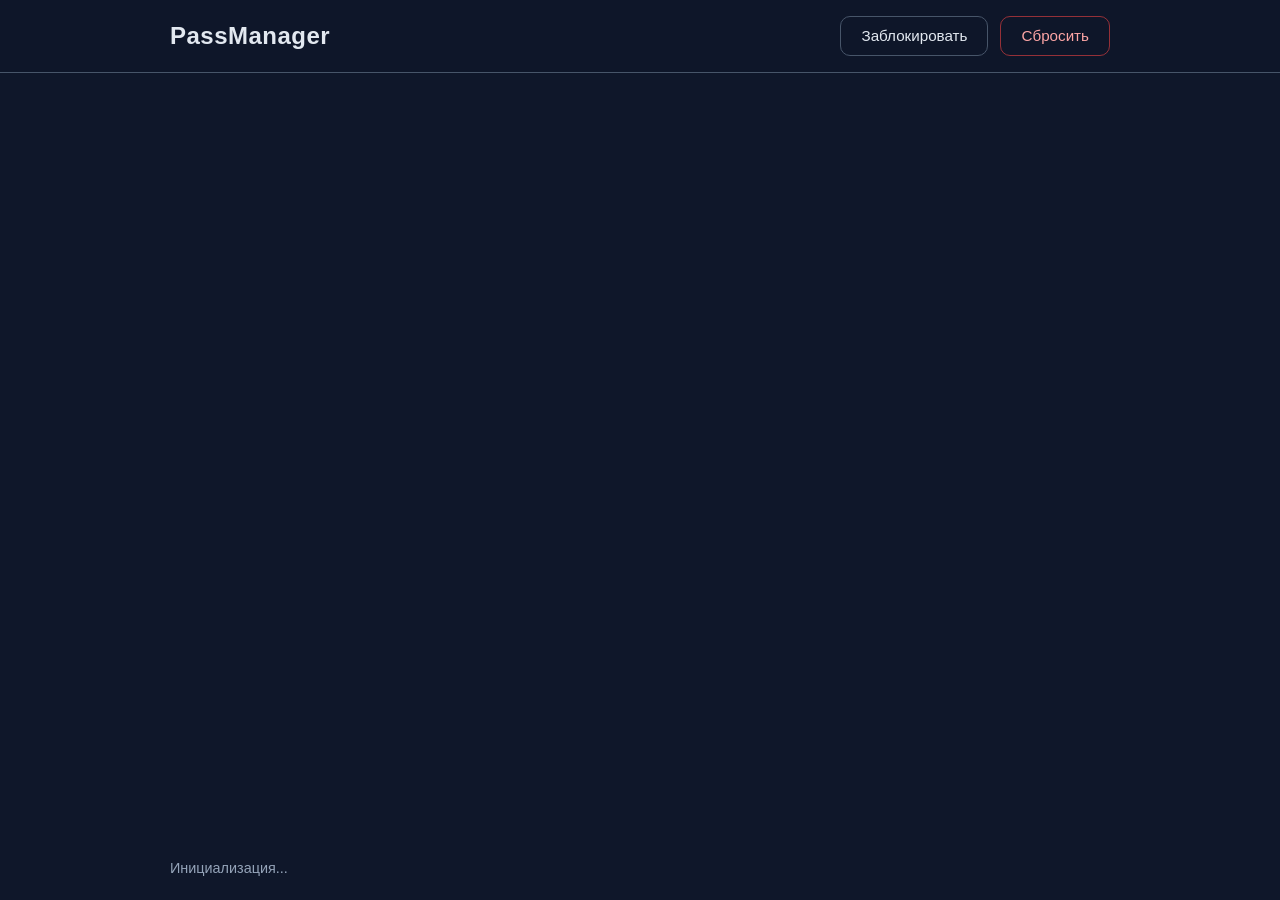
==== data/index.html @ 406775d2 "Baseline: state before USB dcd_init fix (stage 5b)" ====
<!DOCTYPE html>
<html lang="ru">

<head>
  <meta charset="utf-8" />
  <meta name="viewport" content="width=device-width,initial-scale=1,viewport-fit=cover" />
  <meta http-equiv="Cache-Control" content="no-store" />
  <meta http-equiv="X-UA-Compatible" content="IE=edge" />
  <meta name="referrer" content="no-referrer" />
  <title>PassManager</title>
  <link rel="stylesheet" href="style.css" />
  <link rel="icon" href="data:," />
</head>

<body>
  <div id="app" class="app">
    <header class="header">
      <div class="container header__inner">
        <h1 class="header__title">PassManager</h1>
        <div class="header__controls" id="headerControls" hidden>
          <button id="btnLock" class="btn btn--ghost" title="Заблокировать хранилище">Заблокировать</button>
          <button id="btnReset" class="btn btn--danger-ghost" title="Полностью сбросить устройство">Сбросить</button>
        </div>
      </div>
    </header>

    <main class="main container">
      <!-- Экран: первичная настройка -->
      <section id="screenSetup" class="screen" hidden>
        <div class="card card--center">
          <h2 class="card__title">Первичная настройка</h2>
          <p class="card__text">Устройство ещё не настроено. Создайте хранилище — мастер-пароль будет сгенерирован
            автоматически и показан один раз.</p>
          <button id="btnProvision" class="btn btn--primary btn--lg">Создать хранилище</button>
          <div id="setupStatus" class="status" hidden></div>
        </div>

        <div id="masterBlock" class="card" hidden>
          <h3 class="card__subtitle">Мастер-пароль (покажите и сохраните)</h3>
          <p class="card__warning">Этот пароль показывается <strong>только один раз</strong>. Утерян — восстановление
            невозможно.</p>
          <div class="password-field">
            <textarea id="masterPassword" class="input input--mono input--password" rows="2" readonly
              spellcheck="false"></textarea>
            <div class="password-field__actions">
              <button id="btnCopyMaster" class="btn btn--ghost btn--sm">Скопировать</button>
              <button id="btnHideMaster" class="btn btn--ghost btn--sm">Скрыть/Показать</button>
              <button id="btnDoneMaster" class="btn btn--primary btn--sm">Я сохранил пароль</button>
            </div>
          </div>
          <p class="card__hint">Длина: <span id="masterLen">0</span> символов</p>
        </div>
      </section>

      <!-- Экран: разблокировка -->
      <section id="screenUnlock" class="screen" hidden>
        <div class="card card--center">
          <h2 class="card__title">Хранилище заблокировано</h2>
          <p class="card__text">Введите мастер-пароль для разблокировки.</p>
          <form id="formUnlock" class="form form--column">
            <label class="label" for="inputUnlock">Мастер-пароль</label>
            <input id="inputUnlock" type="password" class="input input--mono" autocomplete="current-password"
              spellcheck="false" placeholder="••••••••••••••••••••••••••••••••••••••" />
            <div class="form__actions">
              <button id="btnUnlock" type="submit" class="btn btn--primary btn--lg">Разблокировать</button>
            </div>
          </form>
          <div id="unlockStatus" class="status" hidden></div>
          <div id="lockoutBlock" class="lockout" hidden>
            <p class="lockout__text">Блокировка после неудачных попыток. Осталось: <span id="lockoutLeft">0</span> с</p>
            <button id="btnUnlockRetry" class="btn btn--ghost btn--sm">Обновить</button>
          </div>
        </div>
      </section>

      <!-- Экран: основное приложение -->
      <section id="screenApp" class="screen" hidden>
        <div class="toolbar">
          <div class="toolbar__left">
            <input id="searchInput" type="search" class="input input--search" placeholder="Поиск по названию, логину, URL"
              autocomplete="off" />
          </div>
          <div class="toolbar__right">
            <button id="btnNew" class="btn btn--primary">Добавить запись</button>
            <button id="btnRefresh" class="btn btn--ghost">Обновить</button>
          </div>
        </div>

        <div id="entriesEmpty" class="empty" hidden>
          <p>Записей пока нет</p>
        </div>

        <div id="entriesList" class="list"></div>

        <div id="appStatus" class="status" hidden></div>
      </section>

      <!-- Модалка: создание/редактирование записи -->
      <dialog id="modalEntry" class="modal">
        <form method="dialog" id="formEntry" class="modal__content">
          <header class="modal__header">
            <h3 id="entryModalTitle" class="modal__title">Новая запись</h3>
            <button type="button" id="btnEntryClose" class="btn btn--icon" title="Закрыть">✕</button>
          </header>
          <div class="modal__body">
            <div class="form-grid">
              <div class="form-field">
                <label class="label" for="entryTitle">Название *</label>
                <input id="entryTitle" type="text" class="input" autocomplete="off" spellcheck="false"
                  placeholder="Например, Google" />
              </div>
              <div class="form-field">
                <label class="label" for="entryLogin">Логин *</label>
                <input id="entryLogin" type="text" class="input" autocomplete="username" spellcheck="false"
                  placeholder="user@example.com" />
              </div>
              <div class="form-field form-field--password">
                <label class="label" for="entryPassword">Пароль</label>
                <div class="password-field">
                  <input id="entryPassword" type="password" class="input input--mono" autocomplete="new-password"
                    spellcheck="false" placeholder="Введите или сгенерируйте" />
                  <div class="password-field__actions password-field__actions--inline">
                    <button type="button" id="btnGenPass" class="btn btn--ghost btn--sm">Сгенерировать</button>
                    <button type="button" id="btnTogglePass" class="btn btn--ghost btn--sm">Показать</button>
                    <button type="button" id="btnCopyPass" class="btn btn--ghost btn--sm">Скопировать</button>
                  </div>
                </div>
                <div class="generator" id="genOpts" hidden>
                  <div class="generator__row">
                    <label class="label label--inline">Длина: <span id="genLenVal">16</span></label>
                    <input id="genLen" type="range" min="8" max="64" step="1" value="16" />
                  </div>
                  <div class="generator__row generator__checks">
                    <label class="checkbox"><input type="checkbox" id="genUpper" checked /> Заглавные</label>
                    <label class="checkbox"><input type="checkbox" id="genLower" checked /> Строчные</label>
                    <label class="checkbox"><input type="checkbox" id="genDigits" checked /> Цифры</label>
                    <label class="checkbox"><input type="checkbox" id="genSym" /> Символы</label>
                  </div>
                </div>
              </div>
              <div class="form-field">
                <label class="label" for="entryUrl">URL</label>
                <input id="entryUrl" type="url" class="input" spellcheck="false" placeholder="https://example.com" />
              </div>
              <div class="form-field form-field--full">
                <label class="label" for="entryNote">Заметки</label>
                <textarea id="entryNote" class="input" rows="3" spellcheck="false"
                  placeholder="Дополнительная информация"></textarea>
              </div>
            </div>
          </div>
          <footer class="modal__footer">
            <button type="button" id="btnEntryDelete" class="btn btn--danger" hidden>Удалить</button>
            <div class="modal__spacer"></div>
            <button type="button" id="btnEntryCancel" class="btn btn--ghost">Отмена</button>
            <button type="submit" id="btnEntrySave" class="btn btn--primary">Сохранить</button>
          </footer>
        </form>
      </dialog>

      <!-- Модалка: сброс устройства -->
      <dialog id="modalReset" class="modal">
        <form method="dialog" id="formReset" class="modal__content">
          <header class="modal__header">
            <h3 class="modal__title">Сброс устройства</h3>
            <button type="button" id="btnResetClose" class="btn btn--icon">✕</button>
          </header>
          <div class="modal__body">
            <p class="card__warning">Это <strong>необратимая</strong> операция. Всё хранилище паролей будет удалено без
              возможности восстановления.</p>
            <p>Для подтверждения введите <strong>RESET</strong>.</p>
            <input id="inputResetConfirm" type="text" class="input input--mono" autocomplete="off" spellcheck="false"
              placeholder="RESET" />
            <div id="resetStatus" class="status" hidden></div>
          </div>
          <footer class="modal__footer">
            <button type="button" id="btnResetCancel" class="btn btn--ghost">Отмена</button>
            <button type="submit" id="btnResetConfirm" class="btn btn--danger" disabled>Сбросить</button>
          </footer>
        </form>
      </dialog>
    </main>

    <footer class="footer container">
      <div class="footer__status">
        <span id="statusLine">Инициализация...</span>
      </div>
    </footer>
  </div>
  <script src="app.js"></script>
</body>

</html>
---- data/style.css ----
:root {
  --bg: #0f172a;
  --bg-card: #16213a;
  --bg-elev: #1e293b;
  --border: #475569;
  --text: #e2e8f0;
  --text-dim: #94a3b8;
  --primary: #3b82f6;
  --primary-hover: #2563eb;
  --danger: #ef4444;
  --success: #22c55e;
  --warning: #f59e0b;
  --font-sans: -apple-system, BlinkMacSystemFont, "Segoe UI", "Roboto", "Oxygen",
    "Ubuntu", "Cantarell", "Fira Sans", "Droid Sans", "Helvetica Neue",
    sans-serif;
  --font-mono: "JetBrains Mono", "Cascadia Code", "SF Mono", Monaco, "Cascadia Mono", "Courier New", monospace;
}

* {
  box-sizing: border-box;
}

html, body {
  margin: 0;
  padding: 0;
  background: var(--bg);
  color: var(--text);
  font-family: var(--font-sans);
  line-height: 1.6;
  font-size: 16px;
}

.app {
  min-height: 100vh;
  display: flex;
  flex-direction: column;
}

.container {
  max-width: 980px;
  margin: 0 auto;
  padding: 1rem 1.25rem;
  width: 100%;
}

.header {
  border-bottom: 1px solid var(--border);
  background: rgba(15, 23, 42, 0.9);
  backdrop-filter: blur(8px);
  position: sticky;
  top: 0;
  z-index: 10;
}

.header__inner {
  display: flex;
  align-items: center;
  justify-content: space-between;
  gap: 1rem;
  flex-wrap: wrap;
}

.header__title {
  margin: 0;
  font-size: 1.5rem;
  font-weight: 600;
  letter-spacing: 0.02em;
}

.header__controls {
  display: flex;
  gap: 0.75rem;
  flex-wrap: wrap;
}

.main {
  flex: 1;
  display: flex;
  flex-direction: column;
  gap: 1.5rem;
  padding-top: 1.5rem;
  padding-bottom: 2rem;
}

.screen {
  display: flex;
  flex-direction: column;
  gap: 1.5rem;
}

.screen[hidden] {
  display: none !important;
}

.card {
  background: var(--bg-card);
  border: 1px solid var(--border);
  border-radius: 12px;
  padding: 1.5rem;
  box-shadow: 0 10px 30px rgba(15, 23, 42, 0.4);
}

.card--center {
  text-align: center;
  display: flex;
  flex-direction: column;
  align-items: center;
  gap: 1rem;
}

.card__title {
  margin: 0;
  font-size: 1.75rem;
  font-weight: 600;
}

.card__subtitle {
  margin: 0;
  font-size: 1.25rem;
  font-weight: 600;
}

.card__text {
  margin: 0;
  color: var(--text-dim);
  max-width: 680px;
}

.card__warning {
  margin: 0;
  color: #fca5a5;
  background: rgba(239, 68, 68, 0.18);
  border: 1px solid rgba(239, 68, 68, 0.4);
  border-radius: 8px;
  padding: 0.75rem 1rem;
}

.card__hint {
  margin: 0.5rem 0 0;
  color: var(--text-dim);
  font-size: 0.95rem;
}

.btn {
  display: inline-flex;
  align-items: center;
  justify-content: center;
  gap: 0.5rem;
  border-radius: 10px;
  border: 1px solid transparent;
  background: var(--bg-elev);
  color: var(--text);
  font-family: var(--font-sans);
  font-size: 0.95rem;
  font-weight: 500;
  padding: 0.65rem 1.25rem;
  cursor: pointer;
  transition: background 160ms ease, border 160ms ease, transform 120ms ease, color 160ms ease;
  user-select: none;
}

.btn:disabled {
  opacity: 0.45;
  cursor: not-allowed;
  transform: none;
}

.btn:not(:disabled):hover {
  background: #334155;
}

.btn:not(:disabled):active {
  transform: translateY(1px);
}

.btn--primary {
  background: linear-gradient(180deg, rgba(59, 130, 246, 0.9), var(--primary));
  border-color: rgba(147, 197, 253, 0.5);
}

.btn--primary:not(:disabled):hover {
  background: linear-gradient(180deg, rgba(96, 165, 250, 0.95), var(--primary-hover));
}

.btn--ghost {
  background: transparent;
  border-color: var(--border);
}

.btn--danger {
  background: linear-gradient(180deg, rgba(239, 68, 68, 0.9), var(--danger));
  border-color: rgba(248, 113, 113, 0.5);
}

.btn--danger-ghost {
  background: transparent;
  border-color: rgba(239, 68, 68, 0.6);
  color: #fca5a5;
}

.btn--lg {
  font-size: 1rem;
  padding: 0.8rem 2rem;
}

.btn--sm {
  font-size: 0.9rem;
  padding: 0.5rem 0.9rem;
}

.btn--icon {
  width: 2rem;
  height: 2rem;
  padding: 0;
  border-radius: 999px;
  background: transparent;
  border-color: transparent;
}

.password-field {
  display: flex;
  flex-direction: column;
  gap: 0.75rem;
}

.password-field__actions {
  display: flex;
  flex-wrap: wrap;
  gap: 0.75rem;
  justify-content: center;
}

.password-field__actions--inline {
  justify-content: flex-start;
}

.input {
  width: 100%;
  border-radius: 10px;
  border: 1px solid var(--border);
  background: var(--bg-elev);
  color: var(--text);
  font-family: var(--font-sans);
  font-size: 0.98rem;
  padding: 0.65rem 0.85rem;
}

.input:focus {
  outline: none;
  border-color: rgba(147, 197, 253, 0.9);
  box-shadow: 0 0 0 3px rgba(59, 130, 246, 0.25);
}

.input--mono {
  font-family: var(--font-mono);
  font-size: 0.95rem;
  letter-spacing: 0.02em;
}

.input--password {
  resize: vertical;
  min-height: 5.25rem;
  text-align: center;
  line-height: 1.8;
}

.input--search {
  max-width: 320px;
}

.label {
  display: block;
  margin-bottom: 0.5rem;
  color: var(--text-dim);
  font-size: 0.95rem;
}

.label--inline {
  display: inline-flex;
  align-items: center;
  gap: 0.5rem;
  margin: 0;
}

.form {
  display: flex;
  gap: 1rem;
  width: 100%;
  max-width: 560px;
}

.form--column {
  flex-direction: column;
  align-items: stretch;
}

.form__actions {
  display: flex;
  justify-content: center;
}

.status {
  padding: 0.7rem 1rem;
  border-radius: 10px;
  border: 1px solid var(--border);
  background: rgba(30, 41, 59, 0.8);
  color: var(--text-dim);
  font-size: 0.95rem;
  text-align: left;
  width: 100%;
  max-width: 720px;
}

.status[hidden] {
  display: none;
}

.status--error {
  border-color: rgba(239, 68, 68, 0.6);
  color: #fecaca;
}

.status--warn {
  border-color: rgba(245, 158, 11, 0.6);
  color: #fef3c7;
}

.status--ok {
  border-color: rgba(34, 197, 94, 0.6);
  color: #bbf7d0;
}

.lockout {
  display: flex;
  flex-direction: column;
  align-items: center;
  gap: 0.75rem;
  padding: 1rem 1.25rem;
  border-radius: 10px;
  border: 1px solid rgba(245, 158, 11, 0.6);
  background: rgba(250, 204, 21, 0.16);
  color: #fef3c7;
}

.lockout[hidden] {
  display: none;
}

.toolbar {
  display: flex;
  align-items: center;
  justify-content: space-between;
  gap: 1rem;
  flex-wrap: wrap;
  background: var(--bg-card);
  border: 1px solid var(--border);
  border-radius: 12px;
  padding: 0.9rem 1.25rem;
}

.toolbar__left,
.toolbar__right {
  display: flex;
  gap: 0.75rem;
  flex-wrap: wrap;
  align-items: center;
}

.empty {
  text-align: center;
  color: var(--text-dim);
  padding: 2rem 1rem;
}

.empty[hidden] {
  display: none;
}

.list {
  display: grid;
  grid-template-columns: repeat(auto-fit, minmax(280px, 1fr));
  gap: 1rem;
}

.entry-card {
  background: var(--bg-card);
  border: 1px solid var(--border);
  border-radius: 12px;
  padding: 1.1rem 1.25rem;
  display: flex;
  flex-direction: column;
  gap: 0.75rem;
  text-align: left;
}

.entry-card__header {
  display: flex;
  align-items: flex-start;
  justify-content: space-between;
  gap: 0.75rem;
}

.entry-card__title {
  margin: 0;
  font-size: 1.05rem;
  font-weight: 600;
}

.entry-card__meta {
  display: flex;
  flex-direction: column;
  gap: 0.4rem;
  color: var(--text-dim);
  font-size: 0.95rem;
}

.entry-card__meta-row {
  display: flex;
  gap: 0.5rem;
  word-break: break-word;
}

.entry-card__label {
  color: #cbd5f5;
  min-width: 58px;
}

.entry-card__value {
  flex: 1;
}

.entry-card__value--mono {
  font-family: var(--font-mono);
  font-size: 0.9rem;
}

.entry-card__actions {
  display: flex;
  flex-wrap: wrap;
  gap: 0.6rem;
}

.modal {
  border: none;
  background: transparent;
  padding: 0;
}

.modal::backdrop {
  background: rgba(2, 6, 23, 0.7);
  backdrop-filter: blur(2px);
}

.modal__content {
  margin: 2rem auto;
  background: var(--bg-card);
  border: 1px solid var(--border);
  border-radius: 14px;
  max-width: 760px;
  width: calc(100% - 1.5rem);
  display: flex;
  flex-direction: column;
  box-shadow: 0 40px 60px rgba(15, 23, 42, 0.55);
}

.modal__header {
  display: flex;
  align-items: center;
  justify-content: space-between;
  padding: 1rem 1.5rem 0.75rem;
  border-bottom: 1px solid rgba(71, 85, 105, 0.8);
}

.modal__title {
  margin: 0;
  font-size: 1.2rem;
  font-weight: 600;
}

.modal__body {
  padding: 1.25rem 1.5rem;
  display: flex;
  flex-direction: column;
  gap: 1rem;
}

.modal__footer {
  display: flex;
  align-items: center;
  gap: 0.75rem;
  padding: 0.85rem 1.5rem 1.25rem;
  border-top: 1px solid rgba(71, 85, 105, 0.8);
}

.modal__spacer {
  flex: 1;
}

.form-grid {
  display: grid;
  grid-template-columns: repeat(auto-fit, minmax(260px, 1fr));
  gap: 1rem;
}

.form-field {
  display: flex;
  flex-direction: column;
}

.form-field--full {
  grid-column: 1 / -1;
}

.form-field--password .password-field {
  gap: 0.5rem;
}

.generator {
  margin-top: 0.75rem;
  padding: 0.9rem 1rem;
  border-radius: 10px;
  border: 1px solid var(--border);
  background: rgba(30, 41, 59, 0.7);
  display: flex;
  flex-direction: column;
  gap: 0.75rem;
}

.generator[hidden] {
  display: none;
}

.generator__row {
  display: flex;
  flex-direction: column;
  gap: 0.5rem;
}

.generator__checks {
  flex-direction: row;
  flex-wrap: wrap;
  gap: 0.9rem;
}

.checkbox {
  display: inline-flex;
  align-items: center;
  gap: 0.5rem;
  color: var(--text-dim);
  font-size: 0.95rem;
}

.footer {
  padding-top: 0.75rem;
  padding-bottom: 1.25rem;
}

.footer__status {
  color: var(--text-dim);
  font-size: 0.9rem;
}

@media (max-width: 640px) {
  .header__inner {
    flex-direction: column;
    align-items: flex-start;
  }

  .toolbar {
    flex-direction: column;
    align-items: stretch;
  }

  .toolbar__left,
  .toolbar__right {
    width: 100%;
  }

  .input--search {
    max-width: 100%;
  }

  .modal__content {
    margin: 0.75rem auto;
  }
}
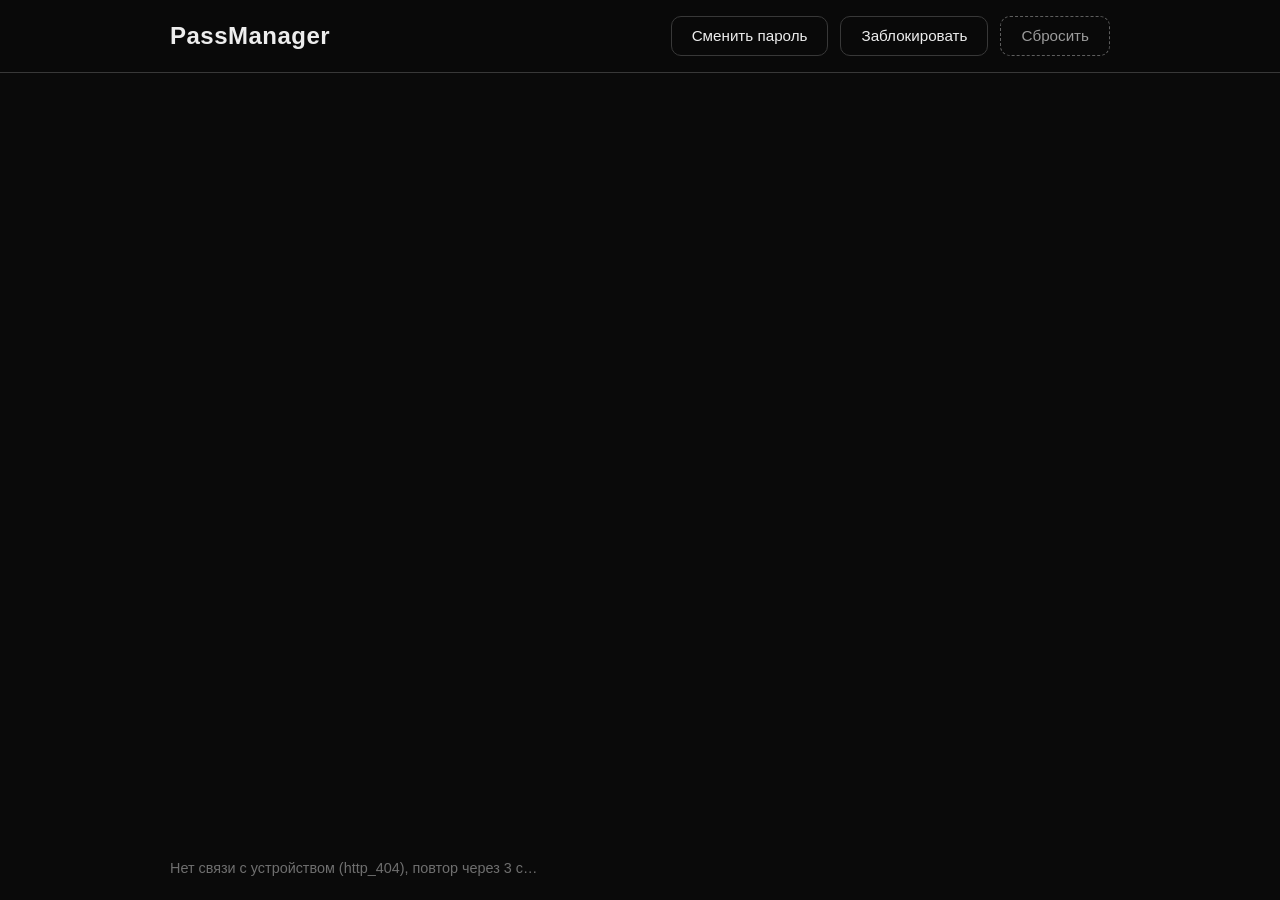
==== commit 24e4bebe: "Baseline: stage 5b/6 work before Rust rewrite Freeze the current C++/Arduino firmware and SPA as the" ====
--- a/data/index.html
+++ b/data/index.html
@@ -18,6 +18,7 @@
       <div class="container header__inner">
         <h1 class="header__title">PassManager</h1>
         <div class="header__controls" id="headerControls" hidden>
+          <button id="btnRekey" class="btn btn--ghost" title="Сменить мастер-пароль">Сменить пароль</button>
           <button id="btnLock" class="btn btn--ghost" title="Заблокировать хранилище">Заблокировать</button>
           <button id="btnReset" class="btn btn--danger-ghost" title="Полностью сбросить устройство">Сбросить</button>
         </div>
@@ -31,7 +32,15 @@
           <h2 class="card__title">Первичная настройка</h2>
           <p class="card__text">Устройство ещё не настроено. Создайте хранилище — мастер-пароль будет сгенерирован
             автоматически и показан один раз.</p>
-          <button id="btnProvision" class="btn btn--primary btn--lg">Создать хранилище</button>
+          <div class="form form--column">
+            <label class="label" for="inputSetupKeyfile">Ключевой файл (необязательно)</label>
+            <input id="inputSetupKeyfile" type="file" class="input input--file" />
+            <p class="card__hint">Если выбрать файл, он будет требоваться при каждом входе. Максимум 4096 байт.
+              Без файла вход будет только по мастер-паролю.</p>
+            <div class="form__actions">
+              <button id="btnProvision" class="btn btn--primary btn--lg">Создать хранилище</button>
+            </div>
+          </div>
           <div id="setupStatus" class="status" hidden></div>
         </div>
 
@@ -60,7 +69,12 @@
           <form id="formUnlock" class="form form--column">
             <label class="label" for="inputUnlock">Мастер-пароль</label>
             <input id="inputUnlock" type="password" class="input input--mono" autocomplete="current-password"
-              spellcheck="false" placeholder="••••••••••••••••••••••••••••••••••••••" />
+              spellcheck="false" placeholder="•••••••••••••••••••••••••••••••••" />
+            <div id="unlockKeyfileBlock" class="form-field" hidden>
+              <label class="label" for="inputUnlockKeyfile">Ключевой файл</label>
+              <input id="inputUnlockKeyfile" type="file" class="input input--file" />
+              <p class="card__hint">Хранилище настроено на вход с файлом-ключом.</p>
+            </div>
             <div class="form__actions">
               <button id="btnUnlock" type="submit" class="btn btn--primary btn--lg">Разблокировать</button>
             </div>
@@ -77,12 +91,22 @@
       <section id="screenApp" class="screen" hidden>
         <div class="toolbar">
           <div class="toolbar__left">
-            <input id="searchInput" type="search" class="input input--search" placeholder="Поиск по названию, логину, URL"
-              autocomplete="off" />
+            <input id="searchInput" type="search" class="input input--search"
+              placeholder="Поиск по названию, логину, URL, тегам" autocomplete="off" />
           </div>
           <div class="toolbar__right">
             <button id="btnNew" class="btn btn--primary">Добавить запись</button>
             <button id="btnRefresh" class="btn btn--ghost">Обновить</button>
+            <button id="btnExport" class="btn btn--ghost" title="Выгрузить всё хранилище в файл PMX1">Экспорт
+              PMX1</button>
+            <label class="btn btn--ghost btn--file" for="inputImportFile"
+              title="Импорт записей из файла PMX1 (файлы по 4 записи за раз)">Импорт PMX1</label>
+            <input id="inputImportFile" type="file" accept="application/json,.json" hidden />
+            <button id="btnExportKdbx" class="btn btn--ghost"
+              title="Выгрузить хранилище в файл KeePass (.kdbx)">Экспорт .kdbx</button>
+            <label class="btn btn--ghost btn--file" for="inputImportKdbxFile"
+              title="Импорт записей из файла KeePass (.kdbx)">Импорт .kdbx</label>
+            <input id="inputImportKdbxFile" type="file" accept=".kdbx" hidden />
           </div>
         </div>
 
@@ -105,14 +129,14 @@
           <div class="modal__body">
             <div class="form-grid">
               <div class="form-field">
-                <label class="label" for="entryTitle">Название *</label>
+                <label class="label" for="entryTitle">Название</label>
                 <input id="entryTitle" type="text" class="input" autocomplete="off" spellcheck="false"
-                  placeholder="Например, Google" />
-              </div>
-              <div class="form-field">
-                <label class="label" for="entryLogin">Логин *</label>
+                  maxlength="47" placeholder="Например, Google" />
+              </div>
+              <div class="form-field">
+                <label class="label" for="entryLogin">Логин</label>
                 <input id="entryLogin" type="text" class="input" autocomplete="username" spellcheck="false"
-                  placeholder="user@example.com" />
+                  maxlength="95" placeholder="user@example.com" />
               </div>
               <div class="form-field form-field--password">
                 <label class="label" for="entryPassword">Пароль</label>
@@ -121,10 +145,13 @@
                     spellcheck="false" placeholder="Введите или сгенерируйте" />
                   <div class="password-field__actions password-field__actions--inline">
                     <button type="button" id="btnGenPass" class="btn btn--ghost btn--sm">Сгенерировать</button>
+                    <button type="button" id="btnGenPhrase" class="btn btn--ghost btn--sm"
+                      title="Сгенерировать фразу генератором устройства">Фраза с устройства</button>
                     <button type="button" id="btnTogglePass" class="btn btn--ghost btn--sm">Показать</button>
                     <button type="button" id="btnCopyPass" class="btn btn--ghost btn--sm">Скопировать</button>
                   </div>
                 </div>
+                <p class="card__hint" id="entryPasswordHint" hidden>Пусто — пароль записи не меняется.</p>
                 <div class="generator" id="genOpts" hidden>
                   <div class="generator__row">
                     <label class="label label--inline">Длина: <span id="genLenVal">16</span></label>
@@ -140,11 +167,23 @@
               </div>
               <div class="form-field">
                 <label class="label" for="entryUrl">URL</label>
-                <input id="entryUrl" type="url" class="input" spellcheck="false" placeholder="https://example.com" />
+                <input id="entryUrl" type="url" class="input" spellcheck="false" maxlength="191"
+                  placeholder="https://example.com" />
+              </div>
+              <div class="form-field">
+                <label class="label" for="entryTags">Теги</label>
+                <input id="entryTags" type="text" class="input" spellcheck="false" maxlength="127"
+                  placeholder="через запятую: work, mail" />
+              </div>
+              <div class="form-field">
+                <label class="label" for="entryTotp">TOTP-секрет</label>
+                <input id="entryTotp" type="text" class="input input--mono" spellcheck="false" maxlength="63"
+                  placeholder="Base32 без пробелов, напр. GEZDGNBV…" autocomplete="off" />
+                <p class="card__hint">Необязательно. Коды будут считаться на устройстве по коду из секрета.</p>
               </div>
               <div class="form-field form-field--full">
                 <label class="label" for="entryNote">Заметки</label>
-                <textarea id="entryNote" class="input" rows="3" spellcheck="false"
+                <textarea id="entryNote" class="input" rows="3" spellcheck="false" maxlength="399"
                   placeholder="Дополнительная информация"></textarea>
               </div>
             </div>
@@ -154,6 +193,131 @@
             <div class="modal__spacer"></div>
             <button type="button" id="btnEntryCancel" class="btn btn--ghost">Отмена</button>
             <button type="submit" id="btnEntrySave" class="btn btn--primary">Сохранить</button>
+          </footer>
+        </form>
+      </dialog>
+
+      <!-- Модалка: просмотр записи -->
+      <dialog id="modalView" class="modal">
+        <div class="modal__content">
+          <header class="modal__header">
+            <h3 id="viewTitle" class="modal__title">Запись</h3>
+            <button type="button" id="btnViewClose" class="btn btn--icon" title="Закрыть">✕</button>
+          </header>
+          <div class="modal__body" id="viewBody"></div>
+          <footer class="modal__footer">
+            <button type="button" id="btnViewTotp" class="btn btn--ghost" hidden>Показать код TOTP</button>
+            <div class="modal__spacer"></div>
+            <button type="button" id="btnViewEdit" class="btn btn--ghost">Редактировать</button>
+            <button type="button" id="btnViewClose2" class="btn btn--primary">Закрыть</button>
+          </footer>
+        </div>
+      </dialog>
+
+      <!-- Модалка: смена мастер-пароля -->
+      <dialog id="modalRekey" class="modal">
+        <form method="dialog" id="formRekey" class="modal__content">
+          <header class="modal__header">
+            <h3 class="modal__title">Смена мастер-пароля</h3>
+            <button type="button" id="btnRekeyClose" class="btn btn--icon" title="Закрыть">✕</button>
+          </header>
+          <div class="modal__body">
+            <p class="card__text">Хранилище будет перешифровано под новый мастер-пароль. Записи и текущая сессия
+              сохранятся. Старый пароль после смены не действует.</p>
+            <div class="form-field">
+              <label class="label" for="inputRekeyPassword">Новый мастер-пароль</label>
+              <div class="password-field">
+                <input id="inputRekeyPassword" type="password" class="input input--mono" autocomplete="new-password"
+                  spellcheck="false" placeholder="Введите или сгенерируйте" />
+                <div class="password-field__actions password-field__actions--inline">
+                  <button type="button" id="btnRekeyGen" class="btn btn--ghost btn--sm"
+                    title="Сгенерировать мастер-пароль генератором устройства">Сгенерировать</button>
+                  <button type="button" id="btnRekeyToggle" class="btn btn--ghost btn--sm">Показать</button>
+                </div>
+              </div>
+            </div>
+            <div class="form-field">
+              <label class="label" for="inputRekeyKeyfile">Ключевой файл (необязательно)</label>
+              <input id="inputRekeyKeyfile" type="file" class="input input--file" />
+              <p class="card__hint" id="rekeyKeyfileHint"></p>
+            </div>
+            <div id="rekeyStatus" class="status" hidden></div>
+          </div>
+          <footer class="modal__footer">
+            <button type="button" id="btnRekeyCancel" class="btn btn--ghost">Отмена</button>
+            <button type="submit" id="btnRekeySubmit" class="btn btn--primary">Сменить пароль</button>
+          </footer>
+        </form>
+      </dialog>
+
+      <!-- Модалка: импорт из .kdbx -->
+      <dialog id="modalKdbxImport" class="modal">
+        <form method="dialog" id="formKdbxImport" class="modal__content">
+          <header class="modal__header">
+            <h3 class="modal__title">Импорт из .kdbx</h3>
+            <button type="button" id="btnKdbxImportClose" class="btn btn--icon" title="Закрыть">✕</button>
+          </header>
+          <div class="modal__body">
+            <div id="kdbxImportPhase1">
+              <div class="form-grid">
+                <div class="form-field form-field--full">
+                  <label class="label" for="inputKdbxFile">Файл KeePass (.kdbx)</label>
+                  <input id="inputKdbxFile" type="file" class="input input--file" accept=".kdbx" />
+                </div>
+                <div class="form-field">
+                  <label class="label" for="inputKdbxPassword">Пароль базы</label>
+                  <input id="inputKdbxPassword" type="password" class="input input--mono" autocomplete="off"
+                    spellcheck="false" placeholder="пароль открытия файла" />
+                </div>
+                <div class="form-field">
+                  <label class="label" for="inputKdbxKeyfile">Ключевой файл базы (необязательно)</label>
+                  <input id="inputKdbxKeyfile" type="file" class="input input--file" />
+                </div>
+              </div>
+              <div id="kdbxImportStatus" class="status" hidden></div>
+            </div>
+            <div id="kdbxImportPhase2" hidden>
+              <p id="kdbxImportSummary" class="card__text"></p>
+              <div id="kdbxImportList" class="entry-card__badges"></div>
+              <p id="kdbxImportSkip" class="card__hint" hidden></p>
+              <div id="kdbxImportStatus2" class="status" hidden></div>
+            </div>
+          </div>
+          <footer class="modal__footer">
+            <button type="button" id="btnKdbxImportBack" class="btn btn--ghost" hidden>Назад</button>
+            <div class="modal__spacer"></div>
+            <button type="button" id="btnKdbxImportCancel" class="btn btn--ghost">Отмена</button>
+            <button type="submit" id="btnKdbxImportNext" class="btn btn--primary">Открыть базу</button>
+          </footer>
+        </form>
+      </dialog>
+
+      <!-- Модалка: экспорт в .kdbx -->
+      <dialog id="modalKdbxExport" class="modal">
+        <form method="dialog" id="formKdbxExport" class="modal__content">
+          <header class="modal__header">
+            <h3 class="modal__title">Экспорт в .kdbx</h3>
+            <button type="button" id="btnKdbxExportClose" class="btn btn--icon" title="Закрыть">✕</button>
+          </header>
+          <div class="modal__body">
+            <p class="card__text">Файл KeePass защищается этим паролем. Пароль нигде не сохраняется — потеря
+              пароля означает потерю доступа к файлу.</p>
+            <div class="form-field">
+              <label class="label" for="inputKdbxExportPassword">Пароль файла</label>
+              <div class="password-field">
+                <input id="inputKdbxExportPassword" type="password" class="input input--mono" autocomplete="off"
+                  spellcheck="false" placeholder="введите или сгенерируйте" />
+                <div class="password-field__actions password-field__actions--inline">
+                  <button type="button" id="btnKdbxExportGen" class="btn btn--ghost btn--sm">Сгенерировать</button>
+                  <button type="button" id="btnKdbxExportToggle" class="btn btn--ghost btn--sm">Показать</button>
+                </div>
+              </div>
+            </div>
+            <div id="kdbxExportStatus" class="status" hidden></div>
+          </div>
+          <footer class="modal__footer">
+            <button type="button" id="btnKdbxExportCancel" class="btn btn--ghost">Отмена</button>
+            <button type="submit" id="btnKdbxExportSubmit" class="btn btn--primary">Скачать .kdbx</button>
           </footer>
         </form>
       </dialog>
--- a/data/style.css
+++ b/data/style.css
@@ -1,15 +1,19 @@
 :root {
-  --bg: #0f172a;
-  --bg-card: #16213a;
-  --bg-elev: #1e293b;
-  --border: #475569;
-  --text: #e2e8f0;
-  --text-dim: #94a3b8;
-  --primary: #3b82f6;
-  --primary-hover: #2563eb;
-  --danger: #ef4444;
-  --success: #22c55e;
-  --warning: #f59e0b;
+  /* UA-стили (плейсхолдеры, скроллбары, autofill, dialog) берут цвета из
+     color-scheme браузера: без этой строки Chrome рисует их «светлыми»,
+     то есть почти чёрными, поверх тёмного фона. */
+  color-scheme: dark;
+  --bg: #0a0a0a;
+  --bg-card: #141414;
+  --bg-elev: #1d1d1d;
+  --border: #383838;
+  --border-strong: #5e5e5e;
+  --text: #ededed;
+  --text-dim: #9b9b9b;
+  --text-faint: #6f6f6f;
+  --primary-bg: #ededed;
+  --primary-bg-hover: #cfcfcf;
+  --primary-text: #0a0a0a;
   --font-sans: -apple-system, BlinkMacSystemFont, "Segoe UI", "Roboto", "Oxygen",
     "Ubuntu", "Cantarell", "Fira Sans", "Droid Sans", "Helvetica Neue",
     sans-serif;
@@ -34,6 +38,23 @@
   min-height: 100vh;
   display: flex;
   flex-direction: column;
+}
+
+/* Явный цвет плейсхолдера: на часть браузеров color-scheme не влияет,
+   и подсказка в поле ввода уходит в чёрный на тёмном фоне. */
+::placeholder {
+  color: var(--text-faint);
+  opacity: 1;
+}
+
+/* Автозаполнение: без правила Chrome заливает поле светлым фоном
+   с чёрным текстом. */
+.input:-webkit-autofill,
+.input:-webkit-autofill:hover,
+.input:-webkit-autofill:focus {
+  -webkit-text-fill-color: var(--text);
+  -webkit-box-shadow: 0 0 0 1000px var(--bg-elev) inset;
+  caret-color: var(--text);
 }
 
 .container {
@@ -45,7 +66,7 @@
 
 .header {
   border-bottom: 1px solid var(--border);
-  background: rgba(15, 23, 42, 0.9);
+  background: rgba(10, 10, 10, 0.92);
   backdrop-filter: blur(8px);
   position: sticky;
   top: 0;
@@ -97,7 +118,7 @@
   border: 1px solid var(--border);
   border-radius: 12px;
   padding: 1.5rem;
-  box-shadow: 0 10px 30px rgba(15, 23, 42, 0.4);
+  box-shadow: 0 10px 30px rgba(0, 0, 0, 0.55);
 }
 
 .card--center {
@@ -128,16 +149,16 @@
 
 .card__warning {
   margin: 0;
-  color: #fca5a5;
-  background: rgba(239, 68, 68, 0.18);
-  border: 1px solid rgba(239, 68, 68, 0.4);
+  color: var(--text);
+  background: var(--bg-elev);
+  border: 2px solid var(--border-strong);
   border-radius: 8px;
   padding: 0.75rem 1rem;
 }
 
 .card__hint {
   margin: 0.5rem 0 0;
-  color: var(--text-dim);
+  color: var(--text-faint);
   font-size: 0.95rem;
 }
 
@@ -157,16 +178,17 @@
   cursor: pointer;
   transition: background 160ms ease, border 160ms ease, transform 120ms ease, color 160ms ease;
   user-select: none;
+  text-decoration: none;
 }
 
 .btn:disabled {
-  opacity: 0.45;
+  opacity: 0.4;
   cursor: not-allowed;
   transform: none;
 }
 
 .btn:not(:disabled):hover {
-  background: #334155;
+  background: #2b2b2b;
 }
 
 .btn:not(:disabled):active {
@@ -174,12 +196,13 @@
 }
 
 .btn--primary {
-  background: linear-gradient(180deg, rgba(59, 130, 246, 0.9), var(--primary));
-  border-color: rgba(147, 197, 253, 0.5);
+  background: var(--primary-bg);
+  border-color: var(--primary-bg);
+  color: var(--primary-text);
 }
 
 .btn--primary:not(:disabled):hover {
-  background: linear-gradient(180deg, rgba(96, 165, 250, 0.95), var(--primary-hover));
+  background: var(--primary-bg-hover);
 }
 
 .btn--ghost {
@@ -188,14 +211,25 @@
 }
 
 .btn--danger {
-  background: linear-gradient(180deg, rgba(239, 68, 68, 0.9), var(--danger));
-  border-color: rgba(248, 113, 113, 0.5);
+  background: transparent;
+  border: 2px solid var(--text);
+  color: var(--text);
+}
+
+.btn--danger:not(:disabled):hover {
+  background: var(--text);
+  color: var(--bg);
 }
 
 .btn--danger-ghost {
   background: transparent;
-  border-color: rgba(239, 68, 68, 0.6);
-  color: #fca5a5;
+  border: 1px dashed var(--border-strong);
+  color: var(--text-dim);
+}
+
+.btn--danger-ghost:not(:disabled):hover {
+  border-style: solid;
+  color: var(--text);
 }
 
 .btn--lg {
@@ -217,6 +251,10 @@
   border-color: transparent;
 }
 
+.btn--file {
+  cursor: pointer;
+}
+
 .password-field {
   display: flex;
   flex-direction: column;
@@ -247,8 +285,8 @@
 
 .input:focus {
   outline: none;
-  border-color: rgba(147, 197, 253, 0.9);
-  box-shadow: 0 0 0 3px rgba(59, 130, 246, 0.25);
+  border-color: var(--text);
+  box-shadow: 0 0 0 3px rgba(237, 237, 237, 0.18);
 }
 
 .input--mono {
@@ -268,6 +306,26 @@
   max-width: 320px;
 }
 
+.input--file {
+  padding: 0.5rem;
+}
+
+.input--file::file-selector-button {
+  border: 1px solid var(--border);
+  background: var(--bg-elev);
+  color: var(--text);
+  font-family: var(--font-sans);
+  font-size: 0.9rem;
+  border-radius: 8px;
+  padding: 0.4rem 0.8rem;
+  margin-right: 0.75rem;
+  cursor: pointer;
+}
+
+.input--file::file-selector-button:hover {
+  background: #2b2b2b;
+}
+
 .label {
   display: block;
   margin-bottom: 0.5rem;
@@ -303,7 +361,7 @@
   padding: 0.7rem 1rem;
   border-radius: 10px;
   border: 1px solid var(--border);
-  background: rgba(30, 41, 59, 0.8);
+  background: var(--bg-elev);
   color: var(--text-dim);
   font-size: 0.95rem;
   text-align: left;
@@ -316,18 +374,31 @@
 }
 
 .status--error {
-  border-color: rgba(239, 68, 68, 0.6);
-  color: #fecaca;
+  border: 2px solid var(--text);
+  color: var(--text);
+}
+
+.status--error::before {
+  content: "✕ ";
 }
 
 .status--warn {
-  border-color: rgba(245, 158, 11, 0.6);
-  color: #fef3c7;
+  border-style: dashed;
+  border-color: var(--border-strong);
+  color: var(--text);
+}
+
+.status--warn::before {
+  content: "! ";
 }
 
 .status--ok {
-  border-color: rgba(34, 197, 94, 0.6);
-  color: #bbf7d0;
+  border-color: var(--border-strong);
+  color: var(--text);
+}
+
+.status--ok::before {
+  content: "✓ ";
 }
 
 .lockout {
@@ -337,13 +408,17 @@
   gap: 0.75rem;
   padding: 1rem 1.25rem;
   border-radius: 10px;
-  border: 1px solid rgba(245, 158, 11, 0.6);
-  background: rgba(250, 204, 21, 0.16);
-  color: #fef3c7;
+  border: 2px dashed var(--border-strong);
+  background: var(--bg-elev);
+  color: var(--text);
 }
 
 .lockout[hidden] {
   display: none;
+}
+
+.lockout__text {
+  margin: 0;
 }
 
 .toolbar {
@@ -404,6 +479,7 @@
   margin: 0;
   font-size: 1.05rem;
   font-weight: 600;
+  word-break: break-word;
 }
 
 .entry-card__meta {
@@ -421,7 +497,7 @@
 }
 
 .entry-card__label {
-  color: #cbd5f5;
+  color: var(--text-faint);
   min-width: 58px;
 }
 
@@ -434,33 +510,59 @@
   font-size: 0.9rem;
 }
 
+.entry-card__badges {
+  display: flex;
+  flex-wrap: wrap;
+  gap: 0.4rem;
+}
+
 .entry-card__actions {
   display: flex;
   flex-wrap: wrap;
   gap: 0.6rem;
+}
+
+.badge {
+  display: inline-block;
+  border: 1px solid var(--border-strong);
+  border-radius: 999px;
+  color: var(--text-dim);
+  font-size: 0.78rem;
+  line-height: 1.4;
+  padding: 0.08rem 0.55rem;
+  letter-spacing: 0.04em;
+  text-transform: uppercase;
+}
+
+.badge--totp {
+  border-color: var(--text);
+  color: var(--text);
 }
 
 .modal {
   border: none;
   background: transparent;
   padding: 0;
+  /* UA-стиль dialog задаёт color: black — без этого объявления весь текст
+     модалки без собственного color наследует чёрный на тёмном фоне. */
+  color: var(--text);
 }
 
 .modal::backdrop {
-  background: rgba(2, 6, 23, 0.7);
+  background: rgba(0, 0, 0, 0.75);
   backdrop-filter: blur(2px);
 }
 
 .modal__content {
   margin: 2rem auto;
   background: var(--bg-card);
-  border: 1px solid var(--border);
+  border: 1px solid var(--border-strong);
   border-radius: 14px;
   max-width: 760px;
   width: calc(100% - 1.5rem);
   display: flex;
   flex-direction: column;
-  box-shadow: 0 40px 60px rgba(15, 23, 42, 0.55);
+  box-shadow: 0 40px 60px rgba(0, 0, 0, 0.7);
 }
 
 .modal__header {
@@ -468,7 +570,7 @@
   align-items: center;
   justify-content: space-between;
   padding: 1rem 1.5rem 0.75rem;
-  border-bottom: 1px solid rgba(71, 85, 105, 0.8);
+  border-bottom: 1px solid var(--border);
 }
 
 .modal__title {
@@ -489,7 +591,7 @@
   align-items: center;
   gap: 0.75rem;
   padding: 0.85rem 1.5rem 1.25rem;
-  border-top: 1px solid rgba(71, 85, 105, 0.8);
+  border-top: 1px solid var(--border);
 }
 
 .modal__spacer {
@@ -520,7 +622,7 @@
   padding: 0.9rem 1rem;
   border-radius: 10px;
   border: 1px solid var(--border);
-  background: rgba(30, 41, 59, 0.7);
+  background: var(--bg-elev);
   display: flex;
   flex-direction: column;
   gap: 0.75rem;
@@ -548,6 +650,64 @@
   gap: 0.5rem;
   color: var(--text-dim);
   font-size: 0.95rem;
+}
+
+.view-row {
+  display: flex;
+  flex-direction: column;
+  gap: 0.25rem;
+}
+
+.view-row__label {
+  color: var(--text-faint);
+  font-size: 0.85rem;
+  text-transform: uppercase;
+  letter-spacing: 0.05em;
+}
+
+.view-row__value {
+  margin: 0;
+  word-break: break-word;
+  white-space: pre-wrap;
+  color: var(--text);
+}
+
+.view-row__value--mono {
+  font-family: var(--font-mono);
+  font-size: 0.95rem;
+}
+
+.view-actions {
+  display: flex;
+  gap: 0.6rem;
+  flex-wrap: wrap;
+  margin-top: 0.25rem;
+}
+
+.totp-box {
+  display: flex;
+  align-items: center;
+  gap: 1rem;
+  padding: 0.9rem 1rem;
+  border: 2px solid var(--text);
+  border-radius: 10px;
+  background: var(--bg-elev);
+}
+
+.totp-box[hidden] {
+  display: none;
+}
+
+.totp-code {
+  font-family: var(--font-mono);
+  font-size: 1.8rem;
+  letter-spacing: 0.35em;
+  color: var(--text);
+}
+
+.totp-meta {
+  color: var(--text-dim);
+  font-size: 0.9rem;
 }
 
 .footer {
@@ -556,7 +716,7 @@
 }
 
 .footer__status {
-  color: var(--text-dim);
+  color: var(--text-faint);
   font-size: 0.9rem;
 }
 
@@ -583,4 +743,8 @@
   .modal__content {
     margin: 0.75rem auto;
   }
-}
+
+  .totp-code {
+    font-size: 1.4rem;
+  }
+}
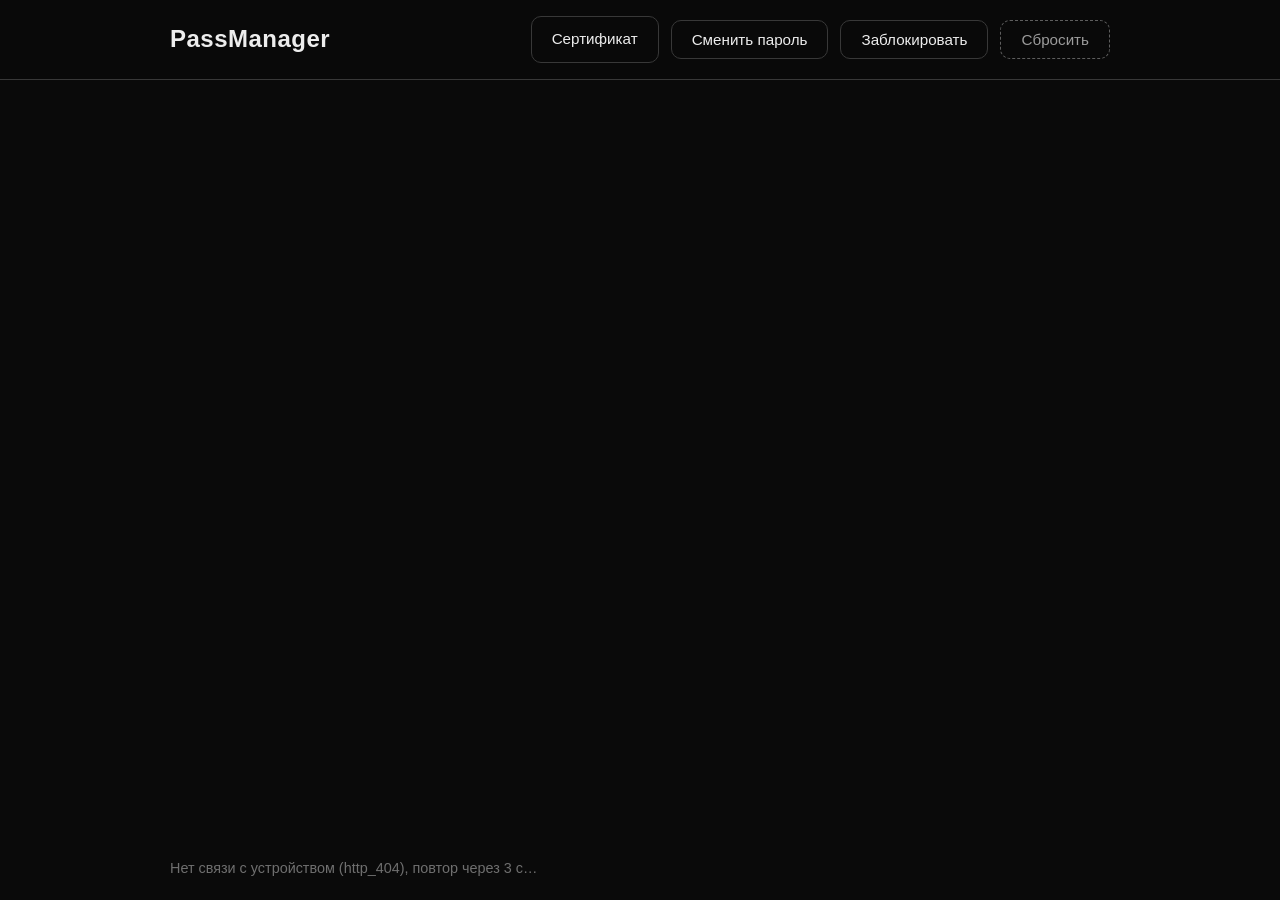
==== commit 7f65d514: "Serve only the CA-install flow over plain HTTP; add key identifiers - core/pki: add an RFC 5280 subj" ====
--- a/data/index.html
+++ b/data/index.html
@@ -17,10 +17,14 @@
     <header class="header">
       <div class="container header__inner">
         <h1 class="header__title">PassManager</h1>
-        <div class="header__controls" id="headerControls" hidden>
-          <button id="btnRekey" class="btn btn--ghost" title="Сменить мастер-пароль">Сменить пароль</button>
-          <button id="btnLock" class="btn btn--ghost" title="Заблокировать хранилище">Заблокировать</button>
-          <button id="btnReset" class="btn btn--danger-ghost" title="Полностью сбросить устройство">Сбросить</button>
+        <div class="header__right">
+          <a id="btnCert" class="btn btn--ghost" href="/install.html" target="_blank" rel="noopener"
+            title="Установка сертификата устройства">Сертификат</a>
+          <div class="header__controls" id="headerControls" hidden>
+            <button id="btnRekey" class="btn btn--ghost" title="Сменить мастер-пароль">Сменить пароль</button>
+            <button id="btnLock" class="btn btn--ghost" title="Заблокировать хранилище">Заблокировать</button>
+            <button id="btnReset" class="btn btn--danger-ghost" title="Полностью сбросить устройство">Сбросить</button>
+          </div>
         </div>
       </div>
     </header>
@@ -225,6 +229,11 @@
             <p class="card__text">Хранилище будет перешифровано под новый мастер-пароль. Записи и текущая сессия
               сохранятся. Старый пароль после смены не действует.</p>
             <div class="form-field">
+              <label class="label" for="inputRekeyOldPassword">Текущий мастер-пароль</label>
+              <input id="inputRekeyOldPassword" type="password" class="input input--mono"
+                autocomplete="current-password" spellcheck="false" placeholder="Введите текущий пароль" />
+            </div>
+            <div class="form-field">
               <label class="label" for="inputRekeyPassword">Новый мастер-пароль</label>
               <div class="password-field">
                 <input id="inputRekeyPassword" type="password" class="input input--mono" autocomplete="new-password"
@@ -236,8 +245,12 @@
                 </div>
               </div>
             </div>
+            <div class="form-field" id="rekeyCurrentKeyfileBlock" hidden>
+              <label class="label" for="inputRekeyCurrentKeyfile">Текущий ключевой файл</label>
+              <input id="inputRekeyCurrentKeyfile" type="file" class="input input--file" />
+            </div>
             <div class="form-field">
-              <label class="label" for="inputRekeyKeyfile">Ключевой файл (необязательно)</label>
+              <label class="label" for="inputRekeyKeyfile">Новый ключевой файл (необязательно)</label>
               <input id="inputRekeyKeyfile" type="file" class="input input--file" />
               <p class="card__hint" id="rekeyKeyfileHint"></p>
             </div>
@@ -343,6 +356,10 @@
           </footer>
         </form>
       </dialog>
+
+      <!-- Установка сертификата вынесена на отдельную страницу /install.html,
+           которую отдаёт и HTTP (для бутстрапа), и HTTPS. Кнопка «Сертификат»
+           в шапке ведёт туда. -->
     </main>
 
     <footer class="footer container">
--- a/data/style.css
+++ b/data/style.css
@@ -720,6 +720,13 @@
   font-size: 0.9rem;
 }
 
+.header__right {
+  display: flex;
+  align-items: center;
+  gap: 0.75rem;
+  flex-wrap: wrap;
+}
+
 @media (max-width: 640px) {
   .header__inner {
     flex-direction: column;
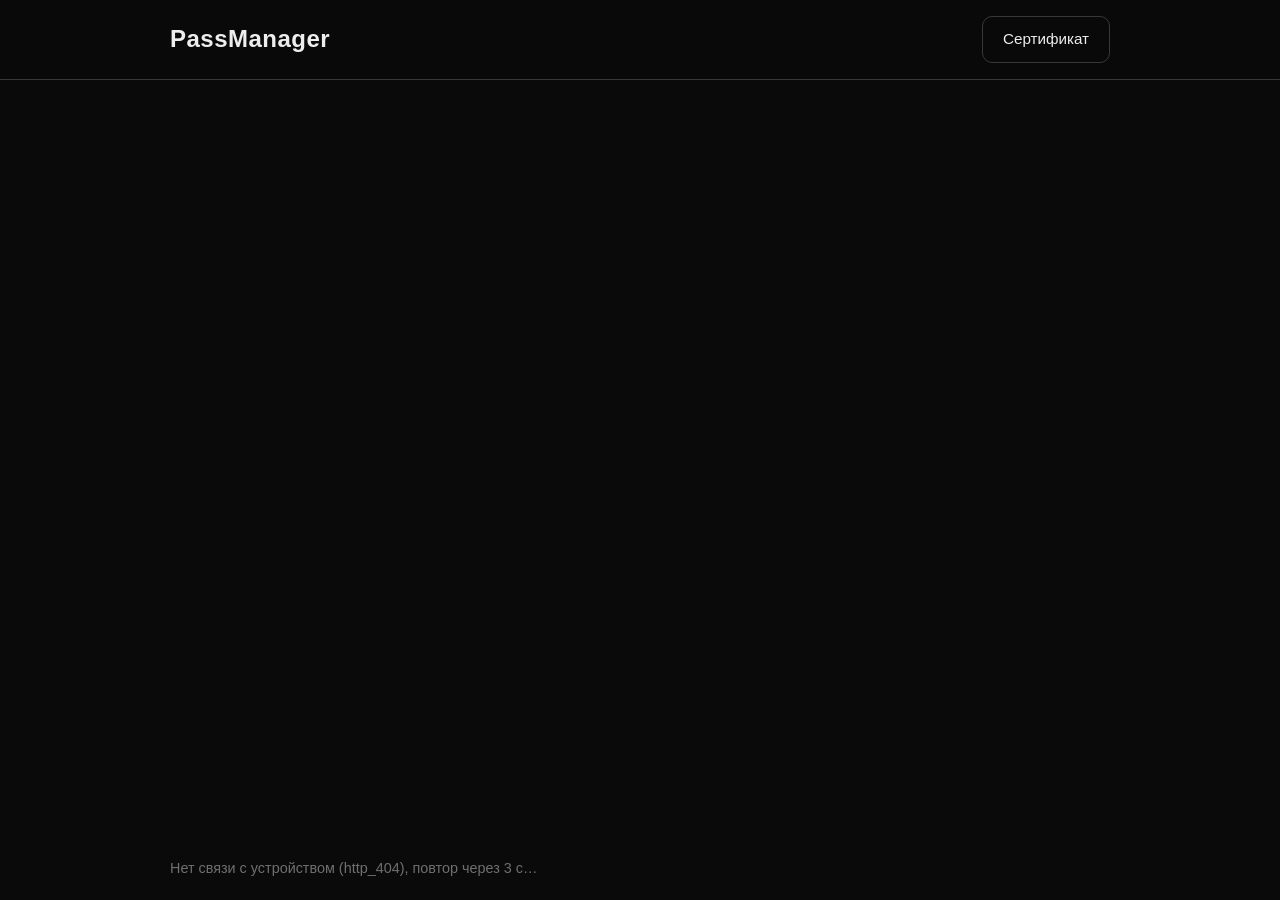
==== commit bfc2700e: "Reset from the locked screen; real-word master wordlist - http: POST /api/auth/reset no longer requi" ====
--- a/data/index.html
+++ b/data/index.html
@@ -53,8 +53,8 @@
           <p class="card__warning">Этот пароль показывается <strong>только один раз</strong>. Утерян — восстановление
             невозможно.</p>
           <div class="password-field">
-            <textarea id="masterPassword" class="input input--mono input--password" rows="2" readonly
-              spellcheck="false"></textarea>
+            <input id="masterPassword" class="input input--mono input--output" readonly
+              spellcheck="false" autocomplete="off" />
             <div class="password-field__actions">
               <button id="btnCopyMaster" class="btn btn--ghost btn--sm">Скопировать</button>
               <button id="btnHideMaster" class="btn btn--ghost btn--sm">Скрыть/Показать</button>
@@ -88,6 +88,10 @@
             <p class="lockout__text">Блокировка после неудачных попыток. Осталось: <span id="lockoutLeft">0</span> с</p>
             <button id="btnUnlockRetry" class="btn btn--ghost btn--sm">Обновить</button>
           </div>
+          <div class="form__actions">
+            <a id="btnResetUnlock" class="btn btn--danger-ghost" href="#" title="Полностью сбросить устройство">Забыли
+              мастер-пароль? Сбросить устройство</a>
+          </div>
         </div>
       </section>
 
--- a/data/style.css
+++ b/data/style.css
@@ -24,6 +24,13 @@
   box-sizing: border-box;
 }
 
+/* Атрибут hidden обязан побеждать display из селекторов ниже (шапка, .btn):
+   авторский display перебивает UA-правило [hidden], поэтому без !important
+   element с атрибутом остался бы видимым. */
+[hidden] {
+  display: none !important;
+}
+
 html, body {
   margin: 0;
   padding: 0;
@@ -295,11 +302,10 @@
   letter-spacing: 0.02em;
 }
 
-.input--password {
-  resize: vertical;
-  min-height: 5.25rem;
+.input--output {
   text-align: center;
-  line-height: 1.8;
+  font-size: 1rem;
+  letter-spacing: 0.04em;
 }
 
 .input--search {
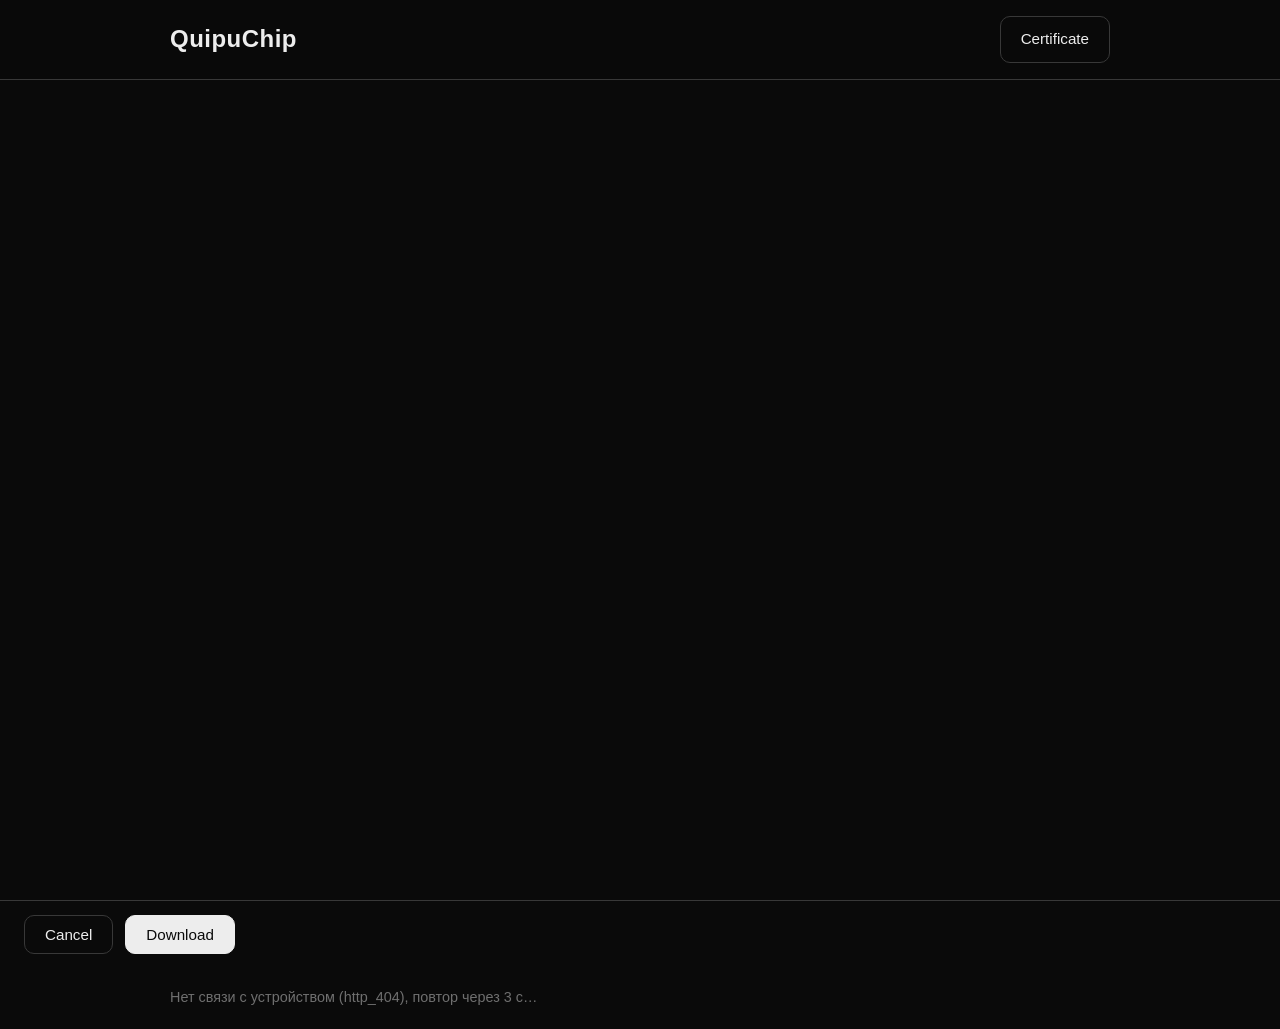
==== commit 1ecfc0dd: "Rename PassManager -> QuipuChip, translate UI to English, update USB/TLS/CA names" ====
--- a/data/index.html
+++ b/data/index.html
@@ -1,5 +1,5 @@
 <!DOCTYPE html>
-<html lang="ru">
+<html lang="en">
 
 <head>
   <meta charset="utf-8" />
@@ -7,7 +7,7 @@
   <meta http-equiv="Cache-Control" content="no-store" />
   <meta http-equiv="X-UA-Compatible" content="IE=edge" />
   <meta name="referrer" content="no-referrer" />
-  <title>PassManager</title>
+  <title>QuipuChip</title>
   <link rel="stylesheet" href="style.css" />
   <link rel="icon" href="data:," />
 </head>
@@ -16,110 +16,120 @@
   <div id="app" class="app">
     <header class="header">
       <div class="container header__inner">
-        <h1 class="header__title">PassManager</h1>
+        <h1 class="header__title">QuipuChip</h1>
         <div class="header__right">
           <a id="btnCert" class="btn btn--ghost" href="/install.html" target="_blank" rel="noopener"
-            title="Установка сертификата устройства">Сертификат</a>
+            title="Install device certificate">Certificate</a>
           <div class="header__controls" id="headerControls" hidden>
-            <button id="btnRekey" class="btn btn--ghost" title="Сменить мастер-пароль">Сменить пароль</button>
-            <button id="btnLock" class="btn btn--ghost" title="Заблокировать хранилище">Заблокировать</button>
-            <button id="btnReset" class="btn btn--danger-ghost" title="Полностью сбросить устройство">Сбросить</button>
+            <button id="btnRekey" class="btn btn--ghost" title="Change master password">Change password</button>
+            <button id="btnLock" class="btn btn--ghost" title="Lock vault">Lock</button>
+            <button id="btnReset" class="btn btn--danger-ghost" title="Completely reset device">Reset</button>
           </div>
         </div>
       </div>
     </header>
 
     <main class="main container">
-      <!-- Экран: первичная настройка -->
+      <!-- Screen: initial setup -->
       <section id="screenSetup" class="screen" hidden>
         <div class="card card--center">
-          <h2 class="card__title">Первичная настройка</h2>
-          <p class="card__text">Устройство ещё не настроено. Создайте хранилище — мастер-пароль будет сгенерирован
-            автоматически и показан один раз.</p>
+          <h2 class="card__title">Initial setup</h2>
+          <p class="card__text">Device not configured. Create a vault — master password will be generated automatically and shown once.</p>
           <div class="form form--column">
-            <label class="label" for="inputSetupKeyfile">Ключевой файл (необязательно)</label>
+            <label class="label" for="inputSetupKeyfile">Key file (optional)</label>
             <input id="inputSetupKeyfile" type="file" class="input input--file" />
-            <p class="card__hint">Если выбрать файл, он будет требоваться при каждом входе. Максимум 4096 байт.
-              Без файла вход будет только по мастер-паролю.</p>
+            <label class="checkbox"><input type="checkbox" id="inputSetupGenKeyfile" />
+              Generate key file on device</label>
+            <p class="card__hint">If you select or generate a key file, it will be required for each login.
+              Max 4096 bytes. Without a key file, login is only with master password.</p>
             <div class="form__actions">
-              <button id="btnProvision" class="btn btn--primary btn--lg">Создать хранилище</button>
+              <button id="btnProvision" class="btn btn--primary btn--lg">Create vault</button>
             </div>
           </div>
           <div id="setupStatus" class="status" hidden></div>
         </div>
 
         <div id="masterBlock" class="card" hidden>
-          <h3 class="card__subtitle">Мастер-пароль (покажите и сохраните)</h3>
-          <p class="card__warning">Этот пароль показывается <strong>только один раз</strong>. Утерян — восстановление
-            невозможно.</p>
+          <h3 class="card__subtitle">Master password (show and save)</h3>
+          <p class="card__warning">This password is shown <strong>only once</strong>. If lost, it cannot be recovered.</p>
           <div class="password-field">
             <input id="masterPassword" class="input input--mono input--output" readonly
               spellcheck="false" autocomplete="off" />
             <div class="password-field__actions">
-              <button id="btnCopyMaster" class="btn btn--ghost btn--sm">Скопировать</button>
-              <button id="btnHideMaster" class="btn btn--ghost btn--sm">Скрыть/Показать</button>
-              <button id="btnDoneMaster" class="btn btn--primary btn--sm">Я сохранил пароль</button>
-            </div>
-          </div>
-          <p class="card__hint">Длина: <span id="masterLen">0</span> символов</p>
+              <button id="btnCopyMaster" class="btn btn--ghost btn--sm">Copy</button>
+              <button id="btnHideMaster" class="btn btn--ghost btn--sm">Hide/Show</button>
+              <button id="btnDoneMaster" class="btn btn--primary btn--sm">I saved the password</button>
+            </div>
+          </div>
+          <p class="card__hint">Length: <span id="masterLen">0</span> characters</p>
+        </div>
+
+        <div id="keyfileBlock" class="card" hidden>
+          <h3 class="card__subtitle">Key file (save it)</h3>
+          <p class="card__text">Key file was generated on the device and downloaded. This file is required for each login —
+            store it separately from the master password.</p>
+          <p class="card__warning">If the file is lost, access to the vault cannot be recovered.</p>
+          <div class="form__actions">
+            <button id="btnKeyfileDownload" class="btn btn--ghost btn--sm">Download again</button>
+            <button id="btnKeyfileSaved" class="btn btn--primary btn--sm">I saved the key file</button>
+          </div>
         </div>
       </section>
 
-      <!-- Экран: разблокировка -->
+      <!-- Screen: unlock -->
       <section id="screenUnlock" class="screen" hidden>
         <div class="card card--center">
-          <h2 class="card__title">Хранилище заблокировано</h2>
-          <p class="card__text">Введите мастер-пароль для разблокировки.</p>
+          <h2 class="card__title">Vault locked</h2>
+          <p class="card__text">Enter master password to unlock.</p>
           <form id="formUnlock" class="form form--column">
-            <label class="label" for="inputUnlock">Мастер-пароль</label>
+            <label class="label" for="inputUnlock">Master password</label>
             <input id="inputUnlock" type="password" class="input input--mono" autocomplete="current-password"
               spellcheck="false" placeholder="•••••••••••••••••••••••••••••••••" />
             <div id="unlockKeyfileBlock" class="form-field" hidden>
-              <label class="label" for="inputUnlockKeyfile">Ключевой файл</label>
+              <label class="label" for="inputUnlockKeyfile">Key file</label>
               <input id="inputUnlockKeyfile" type="file" class="input input--file" />
-              <p class="card__hint">Хранилище настроено на вход с файлом-ключом.</p>
+              <p class="card__hint">Vault is configured to require a key file.</p>
             </div>
             <div class="form__actions">
-              <button id="btnUnlock" type="submit" class="btn btn--primary btn--lg">Разблокировать</button>
+              <button id="btnUnlock" type="submit" class="btn btn--primary btn--lg">Unlock</button>
             </div>
           </form>
           <div id="unlockStatus" class="status" hidden></div>
           <div id="lockoutBlock" class="lockout" hidden>
-            <p class="lockout__text">Блокировка после неудачных попыток. Осталось: <span id="lockoutLeft">0</span> с</p>
-            <button id="btnUnlockRetry" class="btn btn--ghost btn--sm">Обновить</button>
+            <p class="lockout__text">Locked due to failed attempts. Time left: <span id="lockoutLeft">0</span> s</p>
+            <button id="btnUnlockRetry" class="btn btn--ghost btn--sm">Refresh</button>
           </div>
           <div class="form__actions">
-            <a id="btnResetUnlock" class="btn btn--danger-ghost" href="#" title="Полностью сбросить устройство">Забыли
-              мастер-пароль? Сбросить устройство</a>
+            <a id="btnResetUnlock" class="btn btn--danger-ghost" href="#" title="Completely reset device">Forgot master password? Reset device</a>
           </div>
         </div>
       </section>
 
-      <!-- Экран: основное приложение -->
+      <!-- Screen: main app -->
       <section id="screenApp" class="screen" hidden>
         <div class="toolbar">
           <div class="toolbar__left">
             <input id="searchInput" type="search" class="input input--search"
-              placeholder="Поиск по названию, логину, URL, тегам" autocomplete="off" />
+              placeholder="Search by title, login, URL, tags" autocomplete="off" />
           </div>
           <div class="toolbar__right">
-            <button id="btnNew" class="btn btn--primary">Добавить запись</button>
-            <button id="btnRefresh" class="btn btn--ghost">Обновить</button>
-            <button id="btnExport" class="btn btn--ghost" title="Выгрузить всё хранилище в файл PMX1">Экспорт
-              PMX1</button>
+            <button id="btnNew" class="btn btn--primary">Add entry</button>
+            <button id="btnRefresh" class="btn btn--ghost">Refresh</button>
+            <button id="btnExport" class="btn btn--ghost"
+              title="Export entire vault to protected JSON file">Export .json</button>
             <label class="btn btn--ghost btn--file" for="inputImportFile"
-              title="Импорт записей из файла PMX1 (файлы по 4 записи за раз)">Импорт PMX1</label>
+              title="Import entries from protected JSON file">Import .json</label>
             <input id="inputImportFile" type="file" accept="application/json,.json" hidden />
             <button id="btnExportKdbx" class="btn btn--ghost"
-              title="Выгрузить хранилище в файл KeePass (.kdbx)">Экспорт .kdbx</button>
+              title="Export vault to KeePass (.kdbx) file">Export .kdbx</button>
             <label class="btn btn--ghost btn--file" for="inputImportKdbxFile"
-              title="Импорт записей из файла KeePass (.kdbx)">Импорт .kdbx</label>
+              title="Import entries from KeePass (.kdbx) file">Import .kdbx</label>
             <input id="inputImportKdbxFile" type="file" accept=".kdbx" hidden />
           </div>
         </div>
 
         <div id="entriesEmpty" class="empty" hidden>
-          <p>Записей пока нет</p>
+          <p>No entries yet</p>
         </div>
 
         <div id="entriesList" class="list"></div>
@@ -127,49 +137,52 @@
         <div id="appStatus" class="status" hidden></div>
       </section>
 
-      <!-- Модалка: создание/редактирование записи -->
+      <!-- Modal: create/edit entry -->
       <dialog id="modalEntry" class="modal">
         <form method="dialog" id="formEntry" class="modal__content">
           <header class="modal__header">
-            <h3 id="entryModalTitle" class="modal__title">Новая запись</h3>
-            <button type="button" id="btnEntryClose" class="btn btn--icon" title="Закрыть">✕</button>
+            <h3 id="entryModalTitle" class="modal__title">New entry</h3>
+            <button type="button" id="btnEntryClose" class="btn btn--icon" title="Close">✕</button>
           </header>
           <div class="modal__body">
             <div class="form-grid">
               <div class="form-field">
-                <label class="label" for="entryTitle">Название</label>
+                <label class="label" for="entryTitle">Title</label>
                 <input id="entryTitle" type="text" class="input" autocomplete="off" spellcheck="false"
-                  maxlength="47" placeholder="Например, Google" />
-              </div>
-              <div class="form-field">
-                <label class="label" for="entryLogin">Логин</label>
+                  maxlength="47" placeholder="e.g., Google" />
+              </div>
+              <div class="form-field">
+                <label class="label" for="entryLogin">Login</label>
                 <input id="entryLogin" type="text" class="input" autocomplete="username" spellcheck="false"
                   maxlength="95" placeholder="user@example.com" />
               </div>
               <div class="form-field form-field--password">
-                <label class="label" for="entryPassword">Пароль</label>
+                <label class="label" for="entryPassword">Password</label>
                 <div class="password-field">
                   <input id="entryPassword" type="password" class="input input--mono" autocomplete="new-password"
-                    spellcheck="false" placeholder="Введите или сгенерируйте" />
+                    spellcheck="false" placeholder="Enter or generate" />
                   <div class="password-field__actions password-field__actions--inline">
-                    <button type="button" id="btnGenPass" class="btn btn--ghost btn--sm">Сгенерировать</button>
+                    <button type="button" id="btnGenPass" class="btn btn--ghost btn--sm">Generate</button>
                     <button type="button" id="btnGenPhrase" class="btn btn--ghost btn--sm"
-                      title="Сгенерировать фразу генератором устройства">Фраза с устройства</button>
-                    <button type="button" id="btnTogglePass" class="btn btn--ghost btn--sm">Показать</button>
-                    <button type="button" id="btnCopyPass" class="btn btn--ghost btn--sm">Скопировать</button>
+                      title="title="Generate passphrase using device generator"">Device passphrase</button>
+                    <button type="button" id="btnTogglePass" class="btn btn--ghost btn--sm">Show</button>
+                    <button type="button" id="btnCopyPass" class="btn btn--ghost btn--sm">Copy</button>
                   </div>
                 </div>
-                <p class="card__hint" id="entryPasswordHint" hidden>Пусто — пароль записи не меняется.</p>
+                <p class="card__hint" id="entryPasswordHint" hidden>Current password shown. Clear the field to remove password.</p>
                 <div class="generator" id="genOpts" hidden>
                   <div class="generator__row">
-                    <label class="label label--inline">Длина: <span id="genLenVal">16</span></label>
+                    <label class="label label--inline">Length: <span id="genLenVal">16</span></label>
                     <input id="genLen" type="range" min="8" max="64" step="1" value="16" />
                   </div>
                   <div class="generator__row generator__checks">
-                    <label class="checkbox"><input type="checkbox" id="genUpper" checked /> Заглавные</label>
-                    <label class="checkbox"><input type="checkbox" id="genLower" checked /> Строчные</label>
-                    <label class="checkbox"><input type="checkbox" id="genDigits" checked /> Цифры</label>
-                    <label class="checkbox"><input type="checkbox" id="genSym" /> Символы</label>
+                    <label class="checkbox"><input type="checkbox" id="genUpper" checked /> Uppercase</label>
+                    <label class="checkbox"><input type="checkbox" id="genLower" checked /> Lowercase</label>
+                    <label class="checkbox"><input type="checkbox" id="genDigits" checked /> Digits</label>
+                    <label class="checkbox"><input type="checkbox" id="genSym" /> Symbols</label>
+                  </div>
+                  <div class="generator__row">
+                    <button type="button" id="btnGenAgain" class="btn btn--ghost btn--sm">Generate again</button>
                   </div>
                 </div>
               </div>
@@ -179,115 +192,130 @@
                   placeholder="https://example.com" />
               </div>
               <div class="form-field">
-                <label class="label" for="entryTags">Теги</label>
+                <label class="label" for="entryTags">Tags</label>
                 <input id="entryTags" type="text" class="input" spellcheck="false" maxlength="127"
-                  placeholder="через запятую: work, mail" />
-              </div>
-              <div class="form-field">
-                <label class="label" for="entryTotp">TOTP-секрет</label>
+                  placeholder="comma separated: work, mail" />
+              </div>
+              <div class="form-field">
+                <label class="label" for="entryTotp">TOTP secret</label>
                 <input id="entryTotp" type="text" class="input input--mono" spellcheck="false" maxlength="63"
-                  placeholder="Base32 без пробелов, напр. GEZDGNBV…" autocomplete="off" />
-                <p class="card__hint">Необязательно. Коды будут считаться на устройстве по коду из секрета.</p>
+                  placeholder="Base32 without spaces, e.g. GEZDGNBV…" autocomplete="off" />
+                <p class="card__hint">Optional. Codes will be generated on the device from the secret.</p>
+              </div>
+              <div class="form-field">
+                <label class="label" for="entryTotpDigits">TOTP digits</label>
+                <input id="entryTotpDigits" type="number" class="input" min="6" max="8" step="1"
+                  inputmode="numeric" value="6" />
+              </div>
+              <div class="form-field">
+                <label class="label" for="entryTotpPeriod">TOTP period, seconds</label>
+                <input id="entryTotpPeriod" type="number" class="input" min="10" max="120" step="1"
+                  inputmode="numeric" value="30" />
               </div>
               <div class="form-field form-field--full">
-                <label class="label" for="entryNote">Заметки</label>
+                <label class="label" for="entryNote">Notes</label>
                 <textarea id="entryNote" class="input" rows="3" spellcheck="false" maxlength="399"
-                  placeholder="Дополнительная информация"></textarea>
+                  placeholder="Additional information"></textarea>
               </div>
             </div>
           </div>
           <footer class="modal__footer">
-            <button type="button" id="btnEntryDelete" class="btn btn--danger" hidden>Удалить</button>
+            <button type="button" id="btnEntryDelete" class="btn btn--danger" hidden>Delete</button>
             <div class="modal__spacer"></div>
-            <button type="button" id="btnEntryCancel" class="btn btn--ghost">Отмена</button>
-            <button type="submit" id="btnEntrySave" class="btn btn--primary">Сохранить</button>
+            <button type="button" id="btnEntryCancel" class="btn btn--ghost">Cancel</button>
+            <button type="submit" id="btnEntrySave" class="btn btn--primary">Save</button>
           </footer>
         </form>
       </dialog>
 
-      <!-- Модалка: просмотр записи -->
+      <!-- Modal: view entry -->
       <dialog id="modalView" class="modal">
         <div class="modal__content">
           <header class="modal__header">
-            <h3 id="viewTitle" class="modal__title">Запись</h3>
-            <button type="button" id="btnViewClose" class="btn btn--icon" title="Закрыть">✕</button>
+            <h3 id="viewTitle" class="modal__title">Entry</h3>
+            <button type="button" id="btnViewClose" class="btn btn--icon" title="Close">✕</button>
           </header>
           <div class="modal__body" id="viewBody"></div>
-          <footer class="modal__footer">
-            <button type="button" id="btnViewTotp" class="btn btn--ghost" hidden>Показать код TOTP</button>
-            <div class="modal__spacer"></div>
-            <button type="button" id="btnViewEdit" class="btn btn--ghost">Редактировать</button>
-            <button type="button" id="btnViewClose2" class="btn btn--primary">Закрыть</button>
-          </footer>
-        </div>
-      </dialog>
-
-      <!-- Модалка: смена мастер-пароля -->
+          <footer class="modal__footer modal__footer--center">
+            <button type="button" id="btnViewTotp" class="btn btn--ghost" hidden>Show TOTP code</button>
+            <button type="button" id="btnViewEdit" class="btn btn--ghost">Edit</button>
+            <button type="button" id="btnViewClose2" class="btn btn--primary">Close</button>
+          </footer>
+        </div>
+      </dialog>
+
+      <!-- Modal: change master password -->
       <dialog id="modalRekey" class="modal">
         <form method="dialog" id="formRekey" class="modal__content">
           <header class="modal__header">
-            <h3 class="modal__title">Смена мастер-пароля</h3>
-            <button type="button" id="btnRekeyClose" class="btn btn--icon" title="Закрыть">✕</button>
+            <h3 class="modal__title">Change master password and key file</h3>
+            <button type="button" id="btnRekeyClose" class="btn btn--icon" title="Close">✕</button>
           </header>
           <div class="modal__body">
-            <p class="card__text">Хранилище будет перешифровано под новый мастер-пароль. Записи и текущая сессия
-              сохранятся. Старый пароль после смены не действует.</p>
+            <p class="card__text">Хранилище будет перешифровано под новый маsтер-пароль и/или ключевой файл. Запиsи
+              и текущая sеssия sохранятsя. Можно изменить только одно из двух.</p>
             <div class="form-field">
-              <label class="label" for="inputRekeyOldPassword">Текущий мастер-пароль</label>
+              <label class="label" for="inputRekeyOldPassword">Current master password</label>
               <input id="inputRekeyOldPassword" type="password" class="input input--mono"
-                autocomplete="current-password" spellcheck="false" placeholder="Введите текущий пароль" />
+                autocomplete="current-password" spellcheck="false" placeholder="Enter current password" />
             </div>
             <div class="form-field">
-              <label class="label" for="inputRekeyPassword">Новый мастер-пароль</label>
+              <label class="label" for="inputRekeyPassword">New master password (leave empty to keep unchanged)</label>
               <div class="password-field">
                 <input id="inputRekeyPassword" type="password" class="input input--mono" autocomplete="new-password"
-                  spellcheck="false" placeholder="Введите или сгенерируйте" />
+                  spellcheck="false" placeholder="Enter or generate" />
                 <div class="password-field__actions password-field__actions--inline">
                   <button type="button" id="btnRekeyGen" class="btn btn--ghost btn--sm"
-                    title="Сгенерировать мастер-пароль генератором устройства">Сгенерировать</button>
-                  <button type="button" id="btnRekeyToggle" class="btn btn--ghost btn--sm">Показать</button>
+                    title="Generate master password using device generator">Generate</button>
+                  <button type="button" id="btnRekeyToggle" class="btn btn--ghost btn--sm">Show</button>
                 </div>
               </div>
             </div>
             <div class="form-field" id="rekeyCurrentKeyfileBlock" hidden>
-              <label class="label" for="inputRekeyCurrentKeyfile">Текущий ключевой файл</label>
+              <label class="label" for="inputRekeyCurrentKeyfile">Current key file</label>
               <input id="inputRekeyCurrentKeyfile" type="file" class="input input--file" />
             </div>
             <div class="form-field">
-              <label class="label" for="inputRekeyKeyfile">Новый ключевой файл (необязательно)</label>
-              <input id="inputRekeyKeyfile" type="file" class="input input--file" />
+              <label class="label" for="rekeyKeyfileAction">Key file</label>
+              <select id="rekeyKeyfileAction" class="input">
+                <option value="keep">Keep unchanged</option>
+                <option value="set">Replace with selected file</option>
+                <option value="generate">Generate новый на device</option>
+                <option value="clear">Delete файл-ключ</option>
+              </select>
+              <input id="inputRekeyKeyfile" type="file" class="input input--file" hidden />
               <p class="card__hint" id="rekeyKeyfileHint"></p>
             </div>
             <div id="rekeyStatus" class="status" hidden></div>
           </div>
           <footer class="modal__footer">
-            <button type="button" id="btnRekeyCancel" class="btn btn--ghost">Отмена</button>
-            <button type="submit" id="btnRekeySubmit" class="btn btn--primary">Сменить пароль</button>
+            <button type="button" id="btnRekeyCancel" class="btn btn--ghost">Cancel</button>
+            <button type="submit" id="btnRekeySubmit" class="btn btn--primary">Apply</button>
           </footer>
         </form>
       </dialog>
 
-      <!-- Модалка: импорт из .kdbx -->
+      <!-- Modal: import from .kdbx -->
       <dialog id="modalKdbxImport" class="modal">
         <form method="dialog" id="formKdbxImport" class="modal__content">
           <header class="modal__header">
-            <h3 class="modal__title">Импорт из .kdbx</h3>
-            <button type="button" id="btnKdbxImportClose" class="btn btn--icon" title="Закрыть">✕</button>
+            <h3 class="modal__title">Import from .kdbx</h3>
+            <button type="button" id="btnKdbxImportClose" class="btn btn--icon" title="Close">✕</button>
           </header>
           <div class="modal__body">
             <div id="kdbxImportPhase1">
               <div class="form-grid">
                 <div class="form-field form-field--full">
-                  <label class="label" for="inputKdbxFile">Файл KeePass (.kdbx)</label>
+                  <label class="label" for="inputKdbxFile">KeePass file (.kdbx)</label>
                   <input id="inputKdbxFile" type="file" class="input input--file" accept=".kdbx" />
                 </div>
                 <div class="form-field">
-                  <label class="label" for="inputKdbxPassword">Пароль базы</label>
+                  <label class="label" for="inputKdbxPassword">Password базы</label>
                   <input id="inputKdbxPassword" type="password" class="input input--mono" autocomplete="off"
-                    spellcheck="false" placeholder="пароль открытия файла" />
+                    spellcheck="false" placeholder="database password" />
                 </div>
                 <div class="form-field">
-                  <label class="label" for="inputKdbxKeyfile">Ключевой файл базы (необязательно)</label>
+                  <label class="label" for="inputKdbxKeyfile">Key file базы (необязательно)</label>
                   <input id="inputKdbxKeyfile" type="file" class="input input--file" />
                 </div>
               </div>
@@ -301,74 +329,101 @@
             </div>
           </div>
           <footer class="modal__footer">
-            <button type="button" id="btnKdbxImportBack" class="btn btn--ghost" hidden>Назад</button>
+            <button type="button" id="btnKdbxImportBack" class="btn btn--ghost" hidden>Back</button>
             <div class="modal__spacer"></div>
-            <button type="button" id="btnKdbxImportCancel" class="btn btn--ghost">Отмена</button>
-            <button type="submit" id="btnKdbxImportNext" class="btn btn--primary">Открыть базу</button>
+            <button type="button" id="btnKdbxImportCancel" class="btn btn--ghost">Cancel</button>
+            <button type="submit" id="btnKdbxImportNext" class="btn btn--primary">Open database</button>
           </footer>
         </form>
       </dialog>
 
-      <!-- Модалка: экспорт в .kdbx -->
-      <dialog id="modalKdbxExport" class="modal">
-        <form method="dialog" id="formKdbxExport" class="modal__content">
-          <header class="modal__header">
-            <h3 class="modal__title">Экспорт в .kdbx</h3>
-            <button type="button" id="btnKdbxExportClose" class="btn btn--icon" title="Закрыть">✕</button>
+      <!-- Модалка: экsпорт в .kdbx -->
+      <!-- Единая модалка экsпорта: JSON и .kdbx -->
+      <dialog id="modalExport" class="modal">
+        <form method="dialog" id="formExport" class="modal__content">
+          <header class="modal__header">
+            <h3 class="modal__title" id="exportTitle">Экsпорт</h3>
+            <button type="button" id="btnExportClose" class="btn btn--icon" title="Close">✕</button>
           </header>
           <div class="modal__body">
-            <p class="card__text">Файл KeePass защищается этим паролем. Пароль нигде не сохраняется — потеря
-              пароля означает потерю доступа к файлу.</p>
-            <div class="form-field">
-              <label class="label" for="inputKdbxExportPassword">Пароль файла</label>
-              <div class="password-field">
-                <input id="inputKdbxExportPassword" type="password" class="input input--mono" autocomplete="off"
-                  spellcheck="false" placeholder="введите или сгенерируйте" />
-                <div class="password-field__actions password-field__actions--inline">
-                  <button type="button" id="btnKdbxExportGen" class="btn btn--ghost btn--sm">Сгенерировать</button>
-                  <button type="button" id="btnKdbxExportToggle" class="btn btn--ghost btn--sm">Показать</button>
-                </div>
-              </div>
-            </div>
-            <div id="kdbxExportStatus" class="status" hidden></div>
+            <p class="card__text" id="exportHint">По умолчанию иsпользуетsя маsтер-пароль хранилища. Можно sнять галку
+              и ввеsти или generate другой пароль.</p>
+            <label class="checkbox-row">
+              <input id="exportUseVault" type="checkbox" checked />
+              <span>Иsпользовать маsтер-пароль хранилища</span>
+            </label>
+            <div id="exportCustomBlock">
+              <div class="form-field">
+                <label class="label" for="inputExportPassword">Password</label>
+                <div class="password-field">
+                  <input id="inputExportPassword" type="password" class="input input--mono" autocomplete="off"
+                    spellcheck="false" placeholder="введите или sгенерируйте" />
+                  <div class="password-field__actions password-field__actions--inline">
+                    <button type="button" id="btnExportShowGenOpts" class="btn btn--ghost btn--sm">Options</button>
+                    <button type="button" id="btnExportGen" class="btn btn--ghost btn--sm">Generate</button>
+                    <button type="button" id="btnExportToggle" class="btn btn--ghost btn--sm">Show</button>
+                  </div>
+                </div>
+              </div>
+              </div>              <div class="generator" id="expGenOpts" hidden>
+                <div class="generator__row">
+                  <label class="label label--inline">Length: <span id="expGenLenVal">16</span></label>
+                  <input id="expGenLen" type="range" min="8" max="64" step="1" value="16" />
+                </div>
+                <div class="generator__row generator__checks">
+                  <label class="checkbox"><input type="checkbox" id="expGenUpper" checked /> Uppercase</label>
+                  <label class="checkbox"><input type="checkbox" id="expGenLower" checked /> Lowercase</label>
+                  <label class="checkbox"><input type="checkbox" id="expGenDigits" checked /> Digits</label>
+                  <label class="checkbox"><input type="checkbox" id="expGenSym" /> Symbols</label>
+                </div>
+                <div class="generator__row">
+                  <button type="button" id="btnExportGenAgain" class="btn btn--ghost btn--sm">Confirm</button>
+                </div>
+              </div>
+            </div>
+            <div class="form-field" id="exportKeyfileBlock" hidden>
+              <label class="label" for="inputExportKeyfile">Vault key file</label>
+              <input id="inputExportKeyfile" type="file" class="input input--file" />
+            </div>
+            <div id="exportStatus" class="status" hidden></div>
           </div>
           <footer class="modal__footer">
-            <button type="button" id="btnKdbxExportCancel" class="btn btn--ghost">Отмена</button>
-            <button type="submit" id="btnKdbxExportSubmit" class="btn btn--primary">Скачать .kdbx</button>
+            <button type="button" id="btnExportCancel" class="btn btn--ghost">Cancel</button>
+            <button type="submit" id="btnExportSubmit" class="btn btn--primary">Download</button>
           </footer>
         </form>
       </dialog>
 
-      <!-- Модалка: сброс устройства -->
+      <!-- Модалка: sброs уsтройsтва -->
       <dialog id="modalReset" class="modal">
         <form method="dialog" id="formReset" class="modal__content">
           <header class="modal__header">
-            <h3 class="modal__title">Сброс устройства</h3>
+            <h3 class="modal__title">Сброs уsтройsтва</h3>
             <button type="button" id="btnResetClose" class="btn btn--icon">✕</button>
           </header>
           <div class="modal__body">
-            <p class="card__warning">Это <strong>необратимая</strong> операция. Всё хранилище паролей будет удалено без
-              возможности восстановления.</p>
-            <p>Для подтверждения введите <strong>RESET</strong>.</p>
+            <p class="card__warning">Это <strong>необратимая</strong> операция. Вsё хранилище паролей будет удалено без
+              возможноsти воssтановления.</p>
+            <p>To confirm, enter <strong>RESET</strong>.</p>
             <input id="inputResetConfirm" type="text" class="input input--mono" autocomplete="off" spellcheck="false"
               placeholder="RESET" />
             <div id="resetStatus" class="status" hidden></div>
           </div>
           <footer class="modal__footer">
-            <button type="button" id="btnResetCancel" class="btn btn--ghost">Отмена</button>
-            <button type="submit" id="btnResetConfirm" class="btn btn--danger" disabled>Сбросить</button>
+            <button type="button" id="btnResetCancel" class="btn btn--ghost">Cancel</button>
+            <button type="submit" id="btnResetConfirm" class="btn btn--danger" disabled>Reset</button>
           </footer>
         </form>
       </dialog>
 
-      <!-- Установка сертификата вынесена на отдельную страницу /install.html,
-           которую отдаёт и HTTP (для бутстрапа), и HTTPS. Кнопка «Сертификат»
+      <!-- Уsтановка sертификата вынеsена на отдельную sтраницу /install.html,
+           которую отдаёт и HTTP (для бутsтрапа), и HTTPS. Кнопка «Certificate»
            в шапке ведёт туда. -->
     </main>
 
     <footer class="footer container">
       <div class="footer__status">
-        <span id="statusLine">Инициализация...</span>
+        <span id="statusLine">Initializing...</span>
       </div>
     </footer>
   </div>
--- a/data/style.css
+++ b/data/style.css
@@ -258,6 +258,12 @@
   border-color: transparent;
 }
 
+.btn--icon svg {
+  width: 1rem;
+  height: 1rem;
+  display: block;
+}
+
 .btn--file {
   cursor: pointer;
 }
@@ -459,7 +465,7 @@
 
 .list {
   display: grid;
-  grid-template-columns: repeat(auto-fit, minmax(280px, 1fr));
+  grid-template-columns: 1fr;
   gap: 1rem;
 }
 
@@ -604,6 +610,10 @@
   flex: 1;
 }
 
+.modal__footer--center {
+  justify-content: center;
+}
+
 .form-grid {
   display: grid;
   grid-template-columns: repeat(auto-fit, minmax(260px, 1fr));
@@ -690,6 +700,68 @@
   margin-top: 0.25rem;
 }
 
+/* Credential row (login/password) shared by entry cards and the view modal:
+   label and action buttons on one line, the value below. */
+.cred {
+  display: flex;
+  flex-direction: column;
+  gap: 0.25rem;
+}
+
+.cred__head {
+  display: flex;
+  align-items: center;
+  gap: 0.5rem;
+}
+
+.cred__label {
+  color: var(--text-faint);
+  font-size: 0.85rem;
+  text-transform: uppercase;
+  letter-spacing: 0.05em;
+}
+
+.cred__actions {
+  margin-left: auto;
+  display: flex;
+  align-items: center;
+  gap: 0.4rem;
+}
+
+.cred__value {
+  margin: 0;
+  word-break: break-word;
+  white-space: pre-wrap;
+  font-family: var(--font-mono);
+  font-size: 0.95rem;
+  color: var(--text);
+}
+
+.card-totp__code {
+  font-size: 1.5rem;
+  letter-spacing: 0.2em;
+}
+
+.card-totp__bar {
+  height: 4px;
+  border-radius: 2px;
+  background: var(--bg-elev);
+  overflow: hidden;
+}
+
+.card-totp__bar-fill {
+  display: block;
+  height: 100%;
+  width: 0;
+  background: var(--primary-bg);
+}
+
+.card-totp__meta {
+  margin: 0;
+  color: var(--text-dim);
+  font-size: 0.85rem;
+}
+
 .totp-box {
   display: flex;
   align-items: center;
